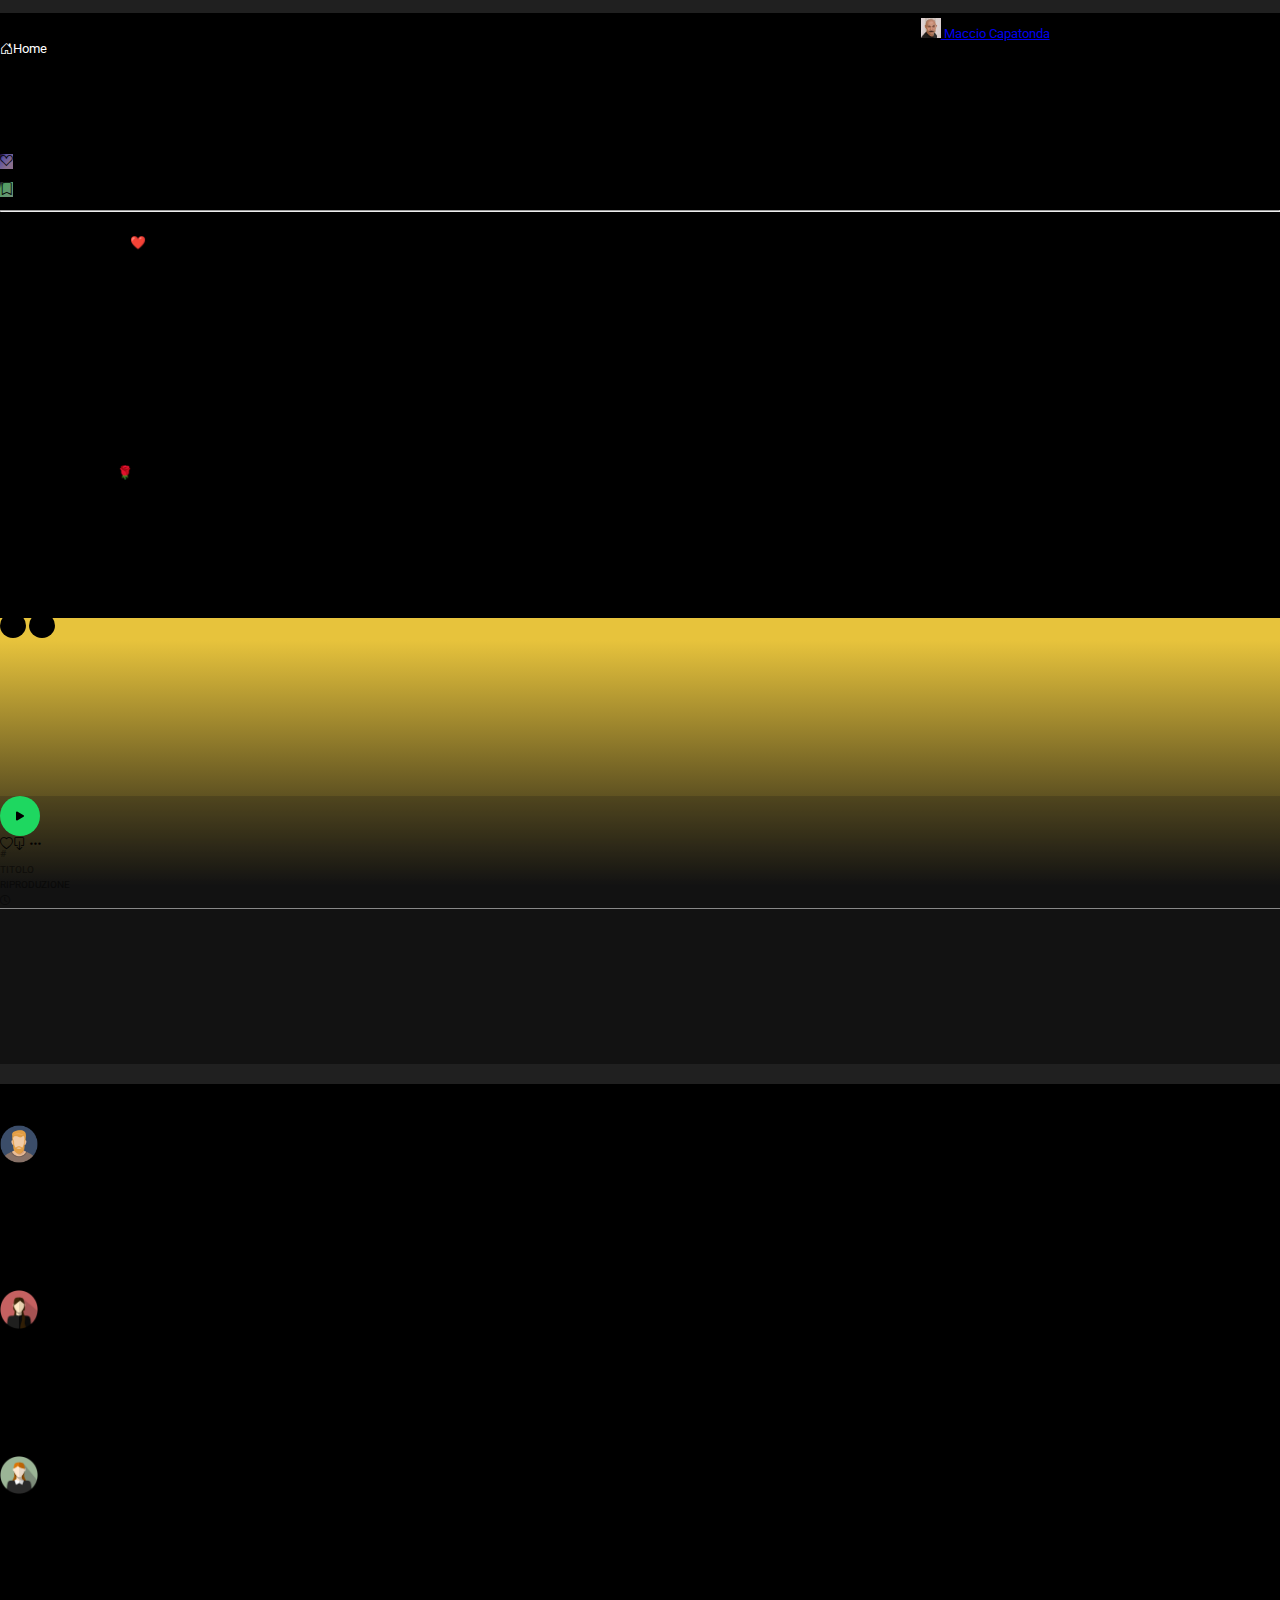
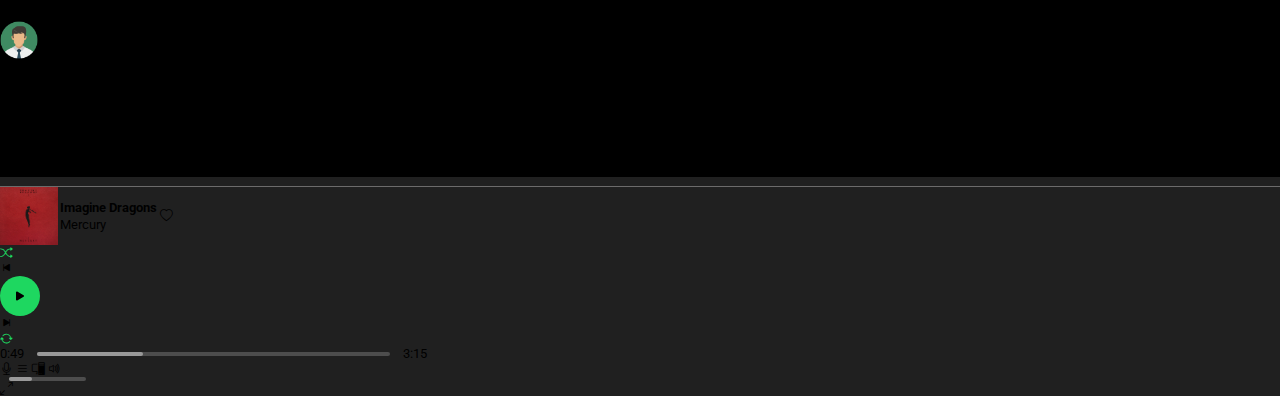
==== album.html @ 7861814c "Merge branch 'features/320-artist' into developer" ====
<!DOCTYPE html>
<html lang="en">

<head>
    <meta charset="utf-8" />
    <meta name="viewport" content="width=device-width, initial-scale=1" />
    <title>Bootstrap demo</title>
    <link href="https://cdn.jsdelivr.net/npm/bootstrap@5.3.0-alpha3/dist/css/bootstrap.min.css" rel="stylesheet"
        integrity="sha384-KK94CHFLLe+nY2dmCWGMq91rCGa5gtU4mk92HdvYe+M/SXH301p5ILy+dN9+nJOZ" crossorigin="anonymous" />
    <link rel="stylesheet" href="https://cdn.jsdelivr.net/npm/bootstrap-icons@1.8.1/font/bootstrap-icons.css">
    <link rel="stylesheet" href="./assets/css/style.css">
</head>

<body>
    <div class="container-fluid">
        <div class="row">
            <!-- sidebar -->
            <div class="col-md-3 text-light pt-2 sidebar">
                <div class="mb-5">
                    <p><i class="bi bi-three-dots"></i></p>
                    <a href="./home.html" style="text-decoration: none; color: white;">
                        <p><i class="bi bi-house-door me-2"></i>Home</p>
                    </a>
                    <p id="sparire"><i id="cerca" id="faiComparireInput" onclick=" faiComparireInputFunction()"
                            role="button" class="bi bi-search me-2"></i>Cerca</p>
                    <form class="d-flex mb-2" id="search" role="search">
                        <input class="form-control me-2" type="search" aria-label="Search">
                        <button class="btn btn-outline-success" type="submit">Cerca</button>
                    </form>
                    <p><i class="bi bi-collection me-2"></i></i>La tua libreria</p>
                </div>

                <div>
                    <p><i class="bi bi-plus-square me-2 bg-secondary p-1 rounded-1"></i>Crea playlist</p>
                    <p><i class="bi bi-suit-heart me-2 p-1 rounded-1 cuore"></i>Brani che ti piacciono</p>
                    <p> <i class="bi bi-bookmark me-2 p-1 rounded-1 ciao"></i>I tuoi episodi</p>
                </div>
                <hr>
                <div class="scroll-bar">
                    <ul class="list-playlist p-0" id="list-playlist">
                        <!-- qui gli elementi <li> verranno generati da Javascript -->
                    </ul>
                </div>
            </div>

            <!-- MAIN CENTRALE -->
            <div class="col-sm-12 col-lg-7 text-light p-0 container main-album" style="position: relative; 
            background: linear-gradient(180deg, rgba(231,195,60,1) 5%, rgba(18,18,18,1) 60%); overflow: auto;">
                <!-- Sezione Centrale -->
                <div class="pt-3 ps-3" >
                    <i class="bi bi-chevron-left chevron-icon"></i>
                    <i class="bi bi-chevron-right ms-2 chevron-icon"></i>
                </div>

                <section id="cover" class="p-3 container-fluid">
                    <div id="card-cover" class="card p-0 m-0"></div>
                </section>

                <section id="tracks_container" class="container-fluid p-4" style="width: 100%; background-color: rgb(18, 18, 18, 0.2); position: absolute; top: 40%;">
                    <div id="tracks" style="height: 100%; width: 100%;">
                        <div id="tracks_play" style="width: 100%; height: 50px;" class="d-flex align-items-center mb-4">
                            <div>
    
                                <button type="button" class="btn-circle me-3">
                                    <svg xmlns="http://www.w3.org/2000/svg" width="16" height="16" fill="currentColor"
                                        class="bi bi-play-fill" viewBox="0 0 16 16">
                                        <path
                                            d="m11.596 8.697-6.363 3.692c-.54.313-1.233-.066-1.233-.697V4.308c0-.63.692-1.01 1.233-.696l6.363 3.692a.802.802 0 0 1 0 1.393z" />
                                    </svg>
                                </button>
                            </div>
                            <!-- <i class="bi bi-play-fill me-3 fs-1"style="border-radius: 100%; background-color: #1ED760; color: black;"></i> -->
                            <i class="bi bi-heart me-3 fs-5 "></i><i class="bi bi-box-arrow-down me-3 fs-5"></i>
                            <i class="bi bi-three-dots fs-5"></i>
                        </div>
                        <div id="caratteristiche_tracks"
                            style="width: 100%; font-size: 0.8em; border-bottom: 1px solid white; opacity: 0.5;"
                            class="d-flex justify-content-between mb-3">
                            <div class="d-flex col-4">
                                <div class="me-3">#</div>
                                <div>TITOLO</div>
                            </div>

                            <div class="col-4 text-center">RIPRODUZIONE</div>
                            <div class="col-4 text-end"><i class="bi bi-clock"></i></div>
                        </div>
                        <div id="caratteristiche_singola_track"></div>
                        <div id="track" style="width: 100%; font-size: 0.8em; opacity: 0.75;"
                            class="d-flex justify-content-between align-items-center mb-3">
                        <div id="caratteristiche_singola_track">
                        </div>

                    </div>

                </section>
                <!-- dropdown utente -->
                <div class="dropdown show">
                    <a class="btn btn-secondary dropDown_Album dropdown-toggle badge badge-pill rounded-pill p-0 pe-1"
                        href="#" role="button" id="dropdownMenuLink" data-toggle="dropdown" aria-haspopup="true"
                        aria-expanded="false">
                        <img src="./assets/imgs/main/download.jpg" class="rounded-circle" width="20px">
                        Maccio Capatonda
                    </a>
                </div>
            </div>
            <!--SIDEBAR ATTIVITA` AMICI-->
      <div class="col-md-2 text-light sidebar-amici">
        <div class="mt-3 mb-5">
          <h6>Attività amici<svg xmlns="http://www.w3.org/2000/svg" width="16" height="16" fill="currentColor"
              class="bi bi-person-add ms-5" viewBox="0 0 16 16">
              <path
                d="M12.5 16a3.5 3.5 0 1 0 0-7 3.5 3.5 0 0 0 0 7Zm.5-5v1h1a.5.5 0 0 1 0 1h-1v1a.5.5 0 0 1-1 0v-1h-1a.5.5 0 0 1 0-1h1v-1a.5.5 0 0 1 1 0Zm-2-6a3 3 0 1 1-6 0 3 3 0 0 1 6 0ZM8 7a2 2 0 1 0 0-4 2 2 0 0 0 0 4Z" />
              <path
                d="M8.256 14a4.474 4.474 0 0 1-.229-1.004H3c.001-.246.154-.986.832-1.664C4.484 10.68 5.711 10 8 10c.26 0 .507.009.74.025.226-.341.496-.65.804-.918C9.077 9.038 8.564 9 8 9c-5 0-6 3-6 4s1 1 1 1h5.256Z" />
            </svg><i class="bi bi-x-lg"></i></h6>
        </div>
        <!-- prima amico -->
        <div>
          <div class="d-flex">
            <div class="me-2 container-immagineAmici">
              <img src="./assets/imgs/main/sante.png" class="rounded-circle" width="80%">
            </div>
            <div class="d-flex flex-column">
              <h6 class="name-friend"><b>Sante Calderisi</b><span class="ps-3">4 ore</span></h6>
              <p class="description-friend mb-1">In Camera • Yumi Zouma</p>
              <p class="description-friend"><i class="bi bi-music-note-beamed me-1"></i>EP III</p>
            </div>
          </div>
        </div>
        <!-- secondo amico -->
        <div>
          <div class="d-flex">
            <div class="me-2 container-immagineAmici">
              <img src="./assets/imgs/main/icon-6007530_1280.webp" class="rounded-circle" width="80%">
            </div>
            <div class="d-flex flex-column">
              <h6 class="name-friend"><b>Greta Zavagno</b><span class="ps-3">4 ore</span></h6>
              <p class="description-friend mb-1">Aimed to Kill • Jade LeMac</p>
              <p class="description-friend"><i class="bi bi-vinyl me-1"></i>Aimed to Kill</p>
            </div>
          </div>
        </div>
        <!-- terzo amico -->
        <div>
          <div class="d-flex">
            <div class="me-2 container-immagineAmici">
              <img src="./assets/imgs/main/icon-5887126_1280.webp" class="rounded-circle" width="80%">
            </div>
            <div class="d-flex flex-column">
              <h6 class="name-friend"><b>Sofia Sapienza</b><span class="ps-3">8 ore</span></h6>
              <p class="description-friend mb-1">New Kings • Sleeping Wolf</p>
              <p class="description-friend"><i class="bi bi-music-note-beamed me-1"></i>Twint Badass Mood</p>
            </div>
          </div>
        </div>
        <!-- quarto amico -->
        <div>
          <div class="d-flex">
            <div class="me-2 container-immagineAmici">
              <img src="./assets/imgs/main/3219840.png" class="rounded-circle" width="80%">
            </div>
            <div class="d-flex flex-column">
              <h6 class="name-friend"><b>Gabriel Toncelli</b><span class="ps-3">8 ore</span></h6>
              <p class="description-friend mb-1">New Kings • Sleeping Wolf</p>
              <p class="description-friend"><i class="bi bi-music-note-beamed me-1"></i>Twint Badass Mood</p>
            </div>
          </div>
        </div>
      </div>
        </div>
        <!-- PLAYER -->
        <div class="row">
            <div class="col-xl-12 p-2 text-light d-flex justify-content-around align-items-center player fixed-bottom">
                <!--container canzone in riproduzione-->
                <div class="container-songPrincipale">
                    <div class="container-song">
                        <div class="container-imgPlayer">
                            <img src="./assets/imgs/main/image-11.jpg" alt="" />
                        </div>
                        <div class="song-descriptionPlayer ps-2">
                            <p class="titlePlayer"><b>Imagine Dragons</b></p>
                            <div id="container-scroll-text">
                                <div id="text-animation_album">
                                  <p id="artistPlayer_album">Mercury</p>
                                </div>
                              </div>
                        </div>
                        <div>
                            <i class="bi bi-heart ps-2"></i>
                        </div>
                    </div>
                </div>
                <!--container player-->
                <div class=" container-player sdd-flex flex-column align-items-center">
                    <div class="d-flex justify-content-center align-items-center fs-6">
                        <i class="colorIconPlayer bi bi-shuffle pe-5"></i>
                        <div class="d-flex align-items-center">
                            <i class="bi bi-skip-start-fill pe-1"></i>
                            <button type="button" class="btn-circle" id="button_play_album" >
                                <svg xmlns="http://www.w3.org/2000/svg" id="container_play" width="16" height="16" fill="currentColor" class="bi bi-play-fill" viewBox="0 0 16 16">
                                    <path id="simbolo_play" d="m11.596 8.697-6.363 3.692c-.54.313-1.233-.066-1.233-.697V4.308c0-.63.692-1.01 1.233-.696l6.363 3.692a.802.802 0 0 1 0 1.393z"></path>
                                </svg>
                            </button>
                            <!-- <i class="icon-play bi bi-caret-right-fill"></i> VECCHIO PLAY -->
                            <div id="audio" class="d-none"></div>
                            <i class="bi bi-skip-end-fill ps-1"></i>
                        </div>
                        <i class="colorIconPlayer bi bi-arrow-repeat ps-5"></i>
                    </div>
                    <div class="progress-container pt-2">
                        <span>0:49</span>
                        <div class="progress-bar">
                            <div class="progress"></div>
                        </div>
                        <span>3:15</span>
                    </div>
                </div>
                <!--container icone varie-->
                <div class="d-flex align-items-center container_icone_player justify-content-end">
                    <i class="bi bi-mic pe-1"></i>
                    <i class="bi bi-list pe-1"></i>
                    <i class="bi bi-pc-display pe-1"></i>
                    <i class="bi bi-volume-up"></i>
                    <!--volume bar-->
                    <div>
                        <div class="volume-bar">
                            <i class="fas fa-volume-down"></i>
                            <div class="progress-bar">
                                <div class="progress"></div>
                            </div>
                        </div>
                    </div>
                    <i class="bi bi-arrows-angle-expand ps-1"></i>
                </div>
            </div>
        </div>
    </div>

    

    <script src="https://cdn.jsdelivr.net/npm/bootstrap@5.3.0-alpha3/dist/js/bootstrap.bundle.min.js"
        integrity="sha384-ENjdO4Dr2bkBIFxQpeoTz1HIcje39Wm4jDKdf19U8gI4ddQ3GYNS7NTKfAdVQSZe"
        crossorigin="anonymous"></script>
    <script src="./assets/JS/album.js"></script>

</body>

</html>
---- assets/css/style.css ----
@import url('https://fonts.googleapis.com/css2?family=Roboto&display=swap');

body {
    margin: 0;
    padding: 0;
    box-sizing: border-box;
    font-family: 'Roboto', sans-serif;
    font-size: 0.8em;
    line-height: 1.2em;
    background-color: #202020;
}

/* ____SIDEBAR SINISTRA____ */
.cuore {
    background: rgb(19, 0, 36);
    background: linear-gradient(133deg, rgba(19, 0, 36, 1) 0%, rgba(89, 81, 160, 1) 24%, rgba(137, 111, 142, 1) 72%);
}

.ciao {
    background: rgb(19, 0, 36);
    background: linear-gradient(133deg, rgba(19, 0, 36, 1) 0%, rgba(81, 160, 99, 1) 24%, rgba(111, 142, 119, 1) 100%);
}

.sidebar {
    background-color: #000000;
}

.scroll-bar {
    width: 100%;
    height: 400px;
    overflow: auto;
}

.list-playlist {
    list-style-type: none;
}

.list-playlist li {
    padding: 0.3em;
}

.list-playlist li:hover{
    background-color: #343232;
    cursor: pointer;
}

/* sidebar attività amici */
.sidebar-amici {
    background-color: #000000;
}

.name-friend {
    font-size: 1em;
}

.description-friend {
    font-size: 0.7em;
}

.container-immagineAmici img {
    width: 3em;
}

/* ____MAIN CENTRALE____ */

.chevron-icon {
    background-color: #000000;
    border-radius: 50%;
    padding: 0.4em 0.5em 0.4em 0.5em;
}

/* altro di ciò che ti piace */
.dropdown-toggle {
    background-color: black;
    border: none;
    position: fixed;
    top: 2%;
    right: 18%;
}

.dropdown-toggle:hover{
    background-color: rgba(111, 142, 119, 0.3);
}
.sezione-centrale h2 {
    font-size: 15px;
    font-weight: bold;
}

.sezione-centrale #homeAltroCheTiPiace {

    margin-top: 20%;
}

#homeAltroCheTiPiace {
    overflow: auto;
}

#homeAltroCheTiPiace .card-title {
    font-size: 0.8em;
    color: white;
}

#homeAltroCheTiPiaceCard a {
    text-decoration: none;
}

#homeAltroCheTiPiace .card {
    background-color: #343232;
}

.cardsAltroCheTiPiace a {

    text-decoration: none;
}

.inputCompare {
    display: block;
}


/*____ANNUNCI____*/
.container-annunci {
    display: flex;
    justify-content: flex-start;
    flex-wrap: nowrap;
    align-items: center;
    background-color: black;
    color: white;
    padding: 20px;
}

.image-annunci img {
    width: 180px;
}

.image-annunci {
    margin-right: 10px;
    max-width: fit-content;
    margin-right: 0;
}


.custom-button {
    border-radius: 20px;
    padding-left: 35px;
    padding-right: 35px;
    background-color: #1ed760;
    transition: all 0.7s ease-in-out;
    color: black;
}

.btn-play:hover {
    transform: scale(1.1);
    background-color: #1ed760;
    color: black;
}

.btn-salva {
    color: #1ed760;
    background-color: black;
    margin-left: 20px;
}

.btn-salva:hover {
    background-color: #1ed760;
    color: black;
    transform: scale(1.1);

}

.btn-nascondi {
    transition: all 0.7s ease-in-out;
}

.btn-nascondi:hover {
    transform: scale(1.1);
}

.album-nascondi {
    display: flex;
    justify-content: space-between;
    align-items: center;
}

.album-nascondi p {
    margin: 0;
}

.nascondi-annunci {
    background-color: #222222;
    color: #606060;
    padding: 3px 7px;
    border-radius: 20px;
    border: 1px solid black;
    font-size: 12px;
}

/*___SEZIONE BUONASERA____*/
.titolo-playlist {
    padding-left: 12px;
    font-weight: bold;
}

.card {
    background-color: rgba(255, 250, 250, 0.133);
    position: relative;
    border: none;
    color: white;
    margin-right: 20px;
    flex: 1 33.333%;
}


/* ____PLAYER____*/

/* canzone in riproduzione */

.container-song {
    display: flex;
    align-items: center;
    
}
.container_icone_player{
    width: 33.333%;
}
.container-imgPlayer {
    --size: 4.5em;
    flex-shrink: 0;
    width: var(--size);
    height: var(--size);
}

.container-imgPlayer img {
    width: 100%;
    height: 100%;
    object-fit: cover;
}

.song-descriptionPlayer p {
    margin: 0.2em;
}

/* comandi player */
.player {
    background-color: #202020;
    border-top: 1px solid #6c6b6b;
}

.container-player, .container-songPrincipale {
    width: 33.333%;
}

.progress-container {
    width: 100%;
    display: flex;
    align-items: center;
    justify-content: center;
    gap: 1em;
}

.progress-bar {
    height: 4px;
    border-radius: 10px;
    width: 100%;
    background-color: #ccc4;
}

.progress {
    position: relative;
    height: 100%;
    width: 30%;
    border-radius: 10px;
    background-color: #999;
}

.progress-bar:hover .progress {
    background-color: #1ed760;
}

.progress-bar:hover .progress::after {
    content: "";
    position: absolute;
    --size: 1em;
    width: 4.5em;
    height: 4.5em;
    right: 0;
    border-radius: 50%;
    background-color: #ddd;
    transform: translate(50%, calc(2px - 50%));
}

.icon-play {
    color: #222222;
    background-color: white;
    border-radius: 50%;
    padding: 0.3em 0.4em 0.3em 0.4em;
}

.colorIconPlayer {
    color: #1ed760;
}

/*Scroll infinito Traccia*/

.container-scroll-text{
    background-color: transparent;
    max-width: 100px;
    
}
.text-animation{
    overflow: hidden;
    white-space: nowrap;
    display: inline-block;
    
}

.artistPlayer{
    display: inline-block;

    animation: scroll_animation 5s linear infinite;
}

@keyframes scroll_animation{
    0%{
        transform: translate3d(0,0,0);
    }
    100%{
        transform: translate3d(-50%,0,0);
    }
}
/* barra volume */
.volume-bar {
    display: flex;
    align-items: center;
    gap: .7em;
}

.volume-bar .progress-bar {
    width: 6em;
}

.volume-bar .progress-bar:hover .progress::after {
    --size: .8em;
}



/*------------------------ALBUM PAGE-----------------------*/

#cover {
    height: 430px;
    
    margin: 0 auto;
}

#p_Album {
    font-size: 8px;
}

#title_Album {
    font-size: 3em;
    font-weight: 900;
    margin-bottom: 0.5em;
}

#dettagli_Album {
    font-size: 10px;

}

#cover_Album {
    background-color: white;
    width: 150px;
    height: 150px;
    box-shadow: 1px 0px 33px #5A4E20;
    background-size: contain;
}

.chevron-icon:hover {
    cursor: pointer;
    background-color: rgba(111, 142, 119, 0.2);
}





/*-----------------------PAGINA ARTISTA------------------------------*/
.container-artista {
    height: 25rem;
    display: flex;
    flex-direction: column;
    justify-content: space-between;
    margin-bottom: 10px;
}

.col-12 {
    display: flex;
    align-items: center;
}

.col-12 div {
    margin-right: 10px;
}

.btn-circle {
    display: flex;
    justify-content: center;
    align-items: center;
    width: 40px;
    height: 40px;
    border-radius: 50%;
    background-color: #1ed760;
    color: black;
    font-size: 50px;
    border: none;
    cursor: pointer;
    transition: all 0.7s ease-in-out;
}

.btn-circle:hover {
    transform: scale(1.1);
}

.btn-follow {
    font-size: 13px;
    background-color: transparent;
    border-radius: 5px;
    border: 1px solid white;
    padding: 3px 7px;
    color: white;
    transition: all 0.7s ease-in-out;

}

.btn-follow:hover {
    cursor: pointer;
    background-color: #1ed760;
    border: #1ed760;
    color: #000000;
    transform: scale(1.1);
}

.play-follow div {
    margin-right: 15px;
}



/* MEDIA MOBILE */

@media screen and (max-width: 481px) {

    .dropdown {
        display: none;
    }

    .chevron-icon {
        display: none;
    }

    .sidebar {
        display: none;
    }

    .sidebar-amici {
        display: none;
    }

    .card-song {
        display: none;
    }

    .sezione-saluto {
        display: flex;
        justify-content: space-between;
        margin-top: 20px;
    }

    .sezione-saluto h5 {
        font-size: 23px;
    
    }

    .sezione-saluto i {
        font-size: 23px;
    }

    .card {
        display: none;
    }

    
    .card-mobile {
       display: flex;
       width: 50%;
       background-color: rgba(255, 250, 250, 0.1);
       border: none;
       color: white;
       margin-right: 20px;
      
    }

    .container-sidebar-mobile {
        display: flex;
        justify-content: space-around;


    }

    .container-sidebar-mobile i {
        font-size: 30px;

    }


    .container-annunci {
        border-radius: 20px;
    }

    .button-play {
        display: flex;
    }

    .player-container {
        display: none;
    }

    .player-desktop{
        display: none;
    }

    .containerPlayer-mobile{
        display: none;
        
    }
    .altroCheTiPiace{
        display: none;
    }
    .bi-suit-heart-fill{
        font-size: 25px;
        color: #1ed760;
    }
    .bi-three-dots-vertical{
        font-size: 25px;
        color: #606060;
    }
    .brani{
        font-size: 15px;
        margin-top: 5px;
    }
    .bi-play-circle-fill{
        font-size: 25px;
    }
    .icone-playlist{
        padding-top: 20px;
    }
    .brani-icona{
     margin-left:30px;
   
    }
    .brani-icona p{
        color: #606060;
    }
    .brani-icona i{
        margin-left:20px
       }
       .text{
        margin-left: 10px;
       }
       .text p{
        font-size: 15px;
       }
}




/* MEDIA DESKTOP */

@media screen and (min-width: 481px) {
    .sezione-saluto i {
        display: none;
    }
    .sidebar-mobile {
        display: none;
    }
    .card-song-mobile {
        display: none;
    }
    .card-mobile {
        display: none;
    }
    .musica-podcast{
        display: none;
    }
    .player-mobile{
        display: none;
    }
    .containerPlayer-mobile{
        display: none;
    }
    .containerPlayer-mobile p{
        display: none;
    }
    .containerPlayer-mobile i{
        display: none;
    }
    .containerPlayer-mobile div{
        display: none;
    }
}



/*ALBUM MOBILE*/

@media screen and (max-width: 1200px){
    .sidebar-amici{
        display: none;
    }
    .main-album{
        width: 75%;
    }
    .dropdown-toggle {
        background-color: black;
        border: none;
        position: fixed;
        top: 2%;
        right: 2%;
    }
}

@media screen and (max-width: 768px){
    .sidebar{
        display: none;
    }
    .main-album{
        width: 100%;
    }
}
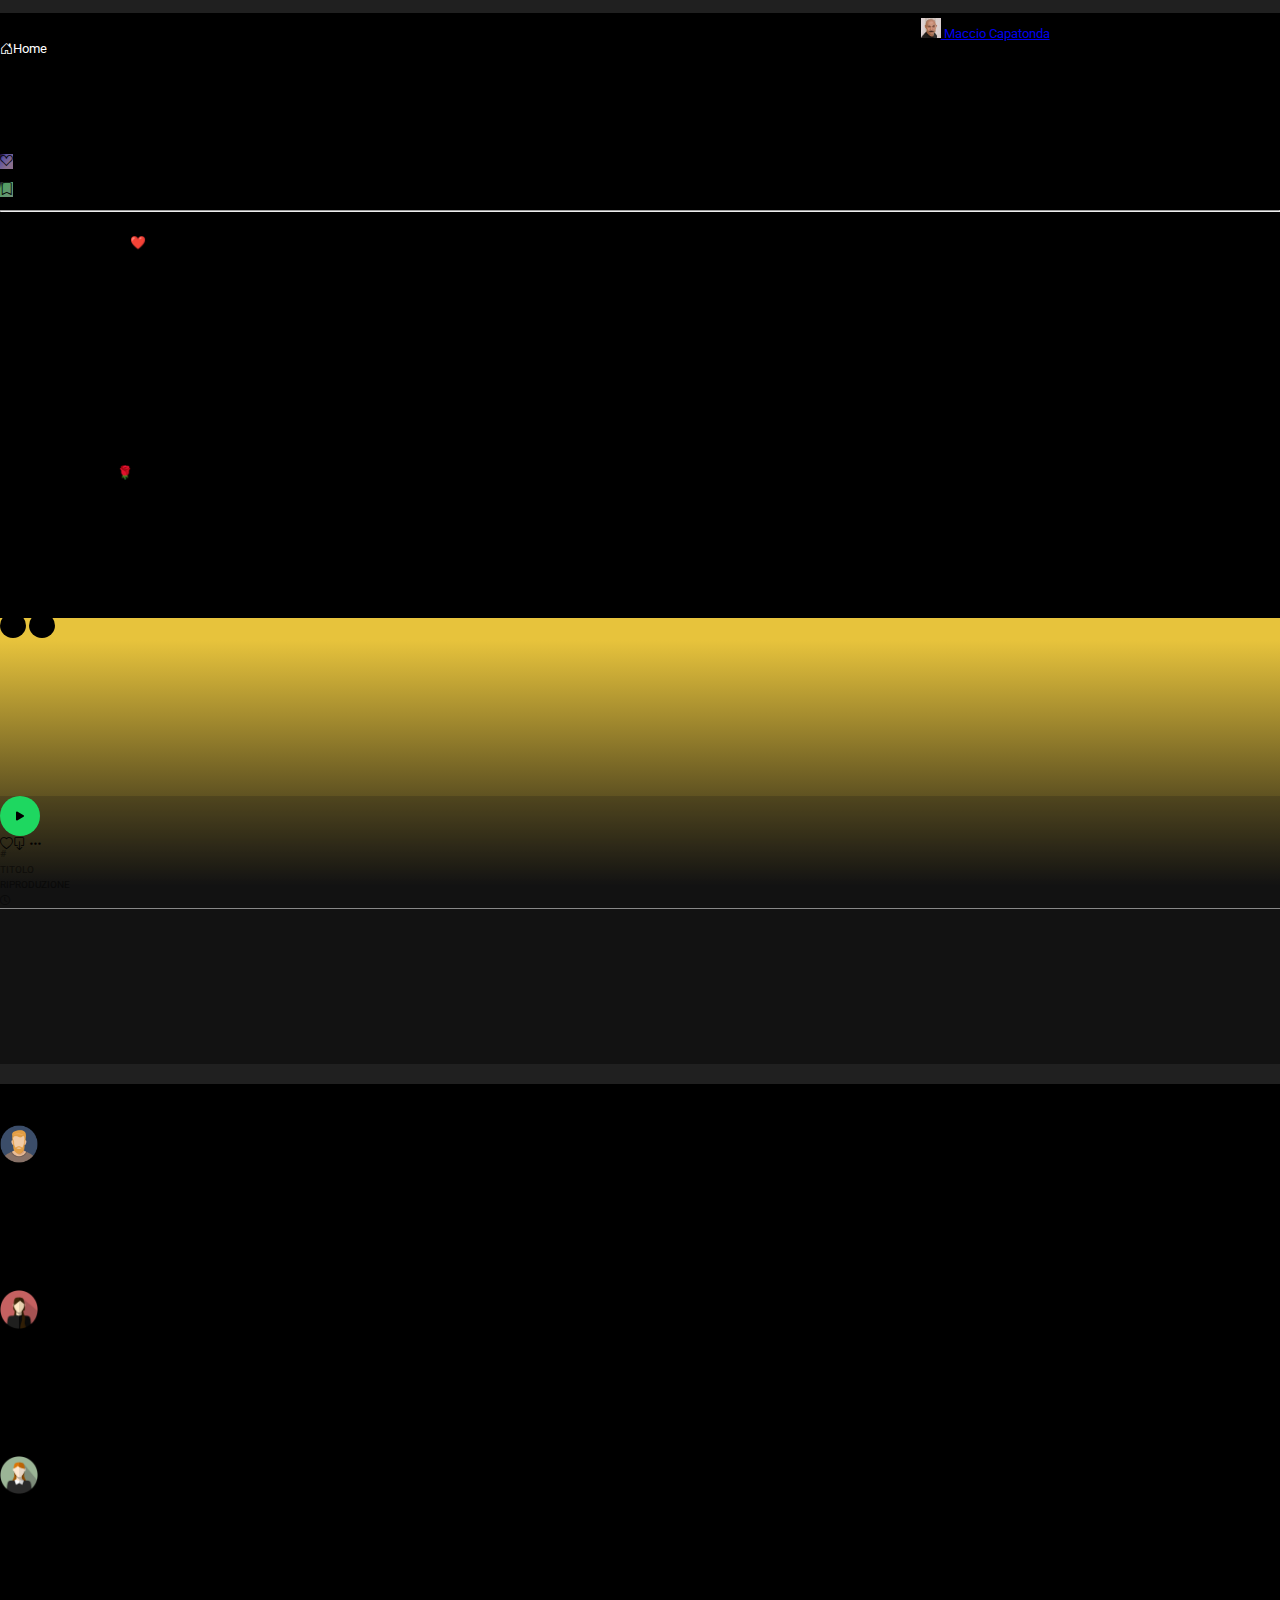
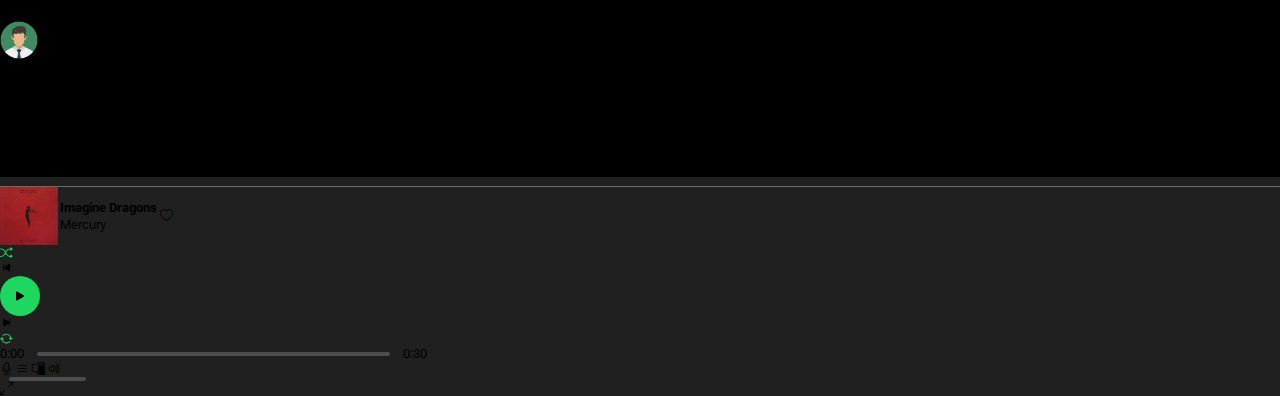
==== commit 147dfd79: "aggiustamentoAlbumPagePlayer_UltimaVersioneGiovedi" ====
--- a/album.html
+++ b/album.html
@@ -15,7 +15,7 @@
     <div class="container-fluid">
         <div class="row">
             <!-- sidebar -->
-            <div class="col-md-3 text-light pt-2 sidebar">
+            <div class="col-xl-3 text-light pt-2 sidebar">
                 <div class="mb-5">
                     <p><i class="bi bi-three-dots"></i></p>
                     <a href="./home.html" style="text-decoration: none; color: white;">
@@ -44,23 +44,26 @@
             </div>
 
             <!-- MAIN CENTRALE -->
-            <div class="col-sm-12 col-lg-7 text-light p-0 container main-album" style="position: relative; 
+            <div class="col-xl-7 text-light p-0 container" style="position: relative; 
             background: linear-gradient(180deg, rgba(231,195,60,1) 5%, rgba(18,18,18,1) 60%); overflow: auto;">
                 <!-- Sezione Centrale -->
                 <div class="pt-3 ps-3" >
                     <i class="bi bi-chevron-left chevron-icon"></i>
                     <i class="bi bi-chevron-right ms-2 chevron-icon"></i>
-                </div>
-
-                <section id="cover" class="p-3 container-fluid">
-                    <div id="card-cover" class="card p-0 m-0"></div>
+
+                </div>
+                <section id="cover" class="p-3">
+                    
+                    <div id="card-cover" class="card p-0 m-0">
+
+                    </div>
                 </section>
-
-                <section id="tracks_container" class="container-fluid p-4" style="width: 100%; background-color: rgb(18, 18, 18, 0.2); position: absolute; top: 40%;">
+                <section id="tracks_container" class="container p-4"
+                    style=" width: 100%; background-color: rgb(18, 18, 18, 0.2);position: absolute; top: 40%;">
                     <div id="tracks" style="height: 100%; width: 100%;">
                         <div id="tracks_play" style="width: 100%; height: 50px;" class="d-flex align-items-center mb-4">
                             <div>
-    
+                                
                                 <button type="button" class="btn-circle me-3">
                                     <svg xmlns="http://www.w3.org/2000/svg" width="16" height="16" fill="currentColor"
                                         class="bi bi-play-fill" viewBox="0 0 16 16">
@@ -87,7 +90,11 @@
                         <div id="caratteristiche_singola_track"></div>
                         <div id="track" style="width: 100%; font-size: 0.8em; opacity: 0.75;"
                             class="d-flex justify-content-between align-items-center mb-3">
+                           
+                              
                         <div id="caratteristiche_singola_track">
+                            
+
                         </div>
 
                     </div>
@@ -104,7 +111,7 @@
                 </div>
             </div>
             <!--SIDEBAR ATTIVITA` AMICI-->
-      <div class="col-md-2 text-light sidebar-amici">
+      <div class="col-xl-2 text-light sidebar-amici">
         <div class="mt-3 mb-5">
           <h6>Attività amici<svg xmlns="http://www.w3.org/2000/svg" width="16" height="16" fill="currentColor"
               class="bi bi-person-add ms-5" viewBox="0 0 16 16">
@@ -208,11 +215,11 @@
                         <i class="colorIconPlayer bi bi-arrow-repeat ps-5"></i>
                     </div>
                     <div class="progress-container pt-2">
-                        <span>0:49</span>
+                        <span id="start_traccia">0:00</span>
                         <div class="progress-bar">
-                            <div class="progress"></div>
-                        </div>
-                        <span>3:15</span>
+                            <div class="progress" id="progress_audio"></div>
+                        </div>
+                        <span id="end_traccia">0:30</span>
                     </div>
                 </div>
                 <!--container icone varie-->
--- a/assets/css/style.css
+++ b/assets/css/style.css
@@ -268,7 +268,7 @@
 .progress {
     position: relative;
     height: 100%;
-    width: 30%;
+    width: 0%;
     border-radius: 10px;
     background-color: #999;
 }
@@ -446,7 +446,6 @@
 }
 
 
-
 /* MEDIA MOBILE */
 
 @media screen and (max-width: 481px) {
@@ -582,12 +581,15 @@
     .sezione-saluto i {
         display: none;
     }
+
     .sidebar-mobile {
         display: none;
     }
+
     .card-song-mobile {
         display: none;
     }
+
     .card-mobile {
         display: none;
     }
@@ -610,34 +612,3 @@
         display: none;
     }
 }
-
-
-
-/*ALBUM MOBILE*/
-
-@media screen and (max-width: 1200px){
-    .sidebar-amici{
-        display: none;
-    }
-    .main-album{
-        width: 75%;
-    }
-    .dropdown-toggle {
-        background-color: black;
-        border: none;
-        position: fixed;
-        top: 2%;
-        right: 2%;
-    }
-}
-
-@media screen and (max-width: 768px){
-    .sidebar{
-        display: none;
-    }
-    .main-album{
-        width: 100%;
-    }
-}
-
-
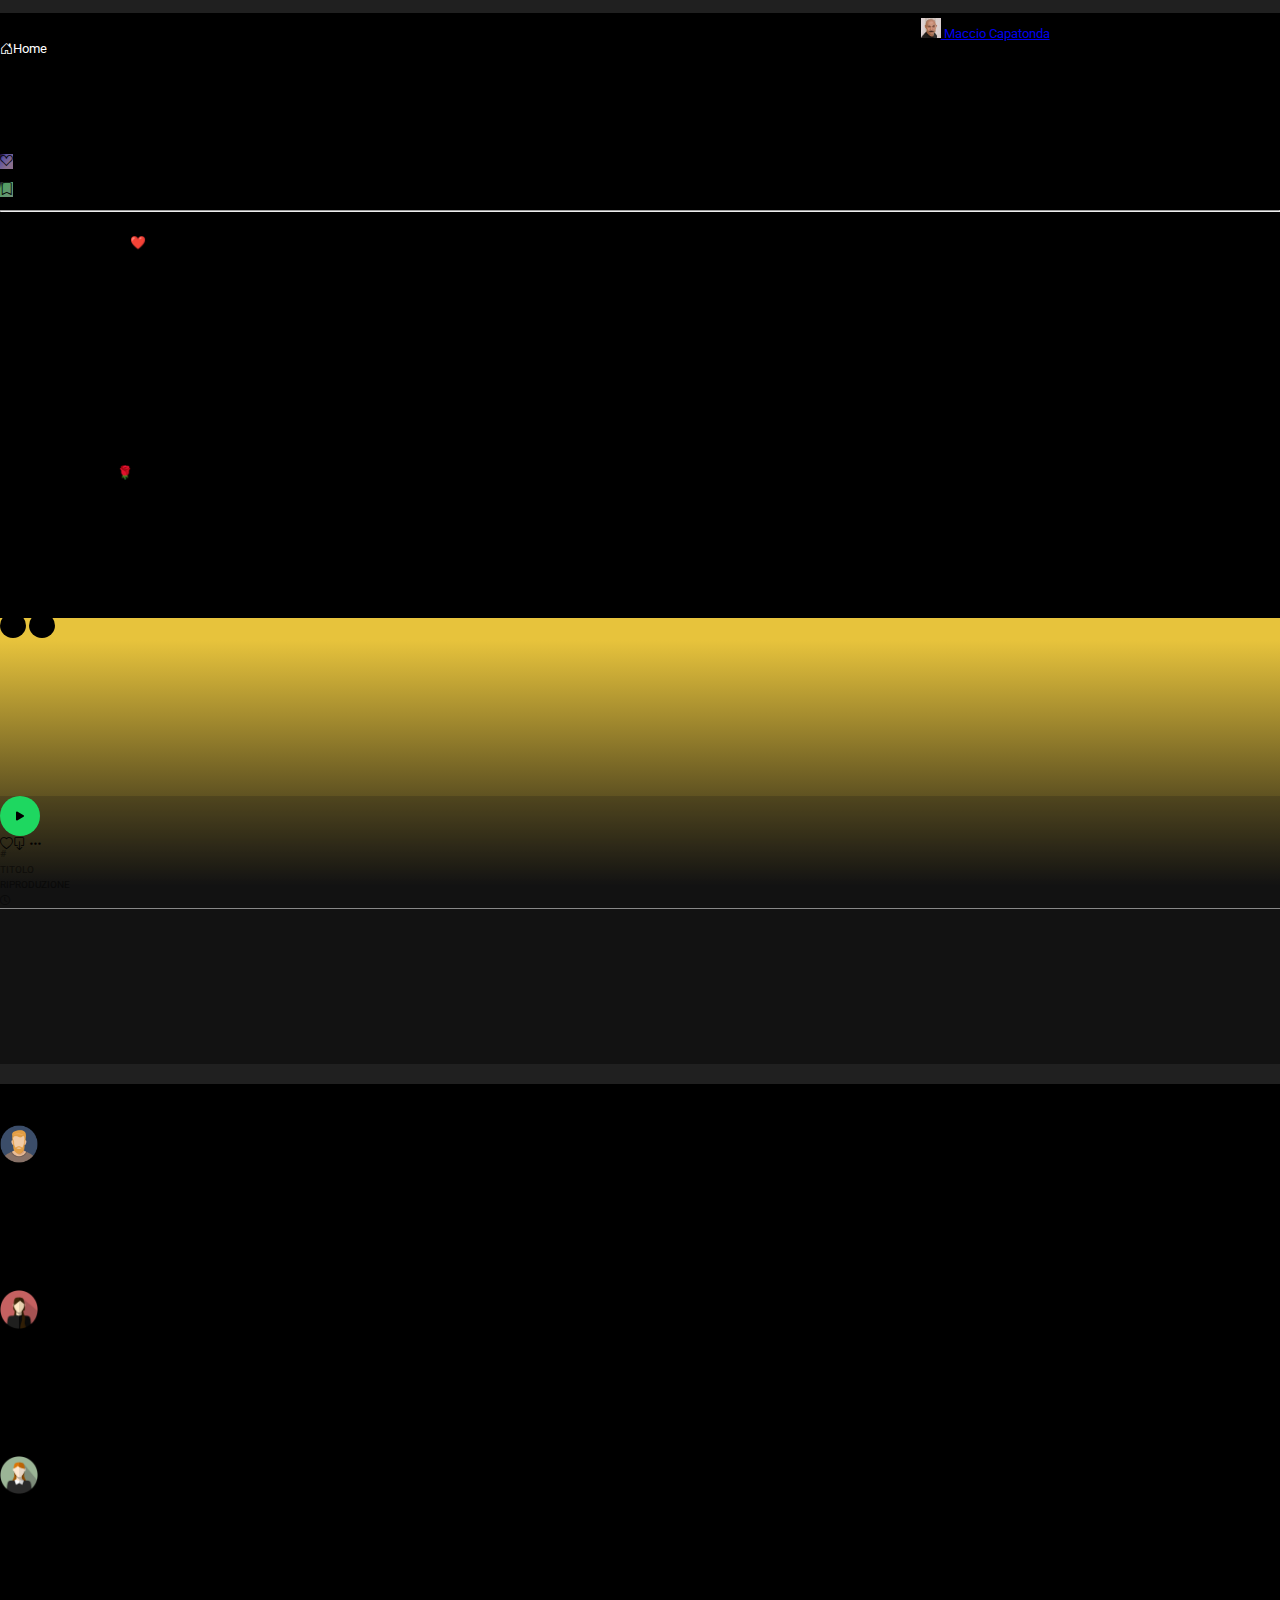
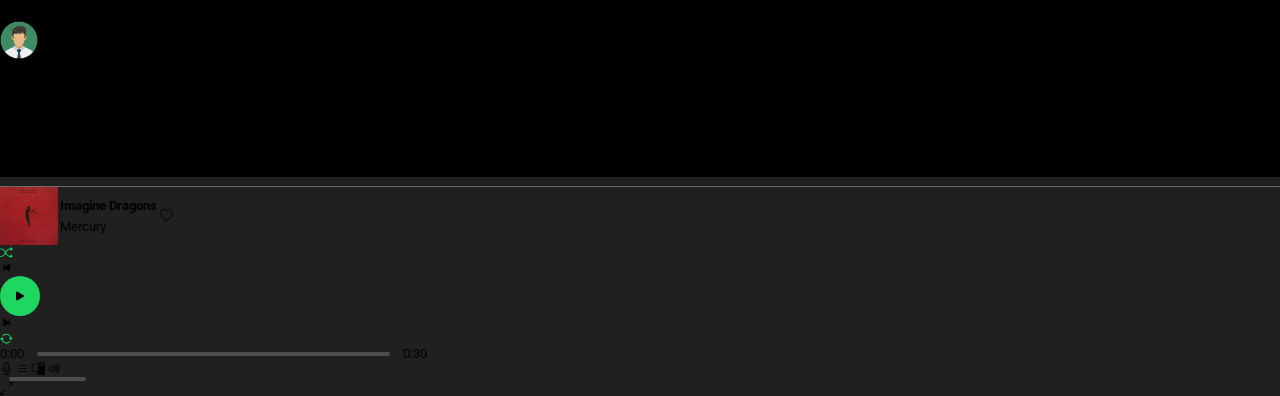
==== commit 0ad2f19b: "Player_finito" ====
--- a/album.html
+++ b/album.html
@@ -15,7 +15,7 @@
     <div class="container-fluid">
         <div class="row">
             <!-- sidebar -->
-            <div class="col-xl-3 text-light pt-2 sidebar">
+            <div class="col-md-3 text-light pt-2 sidebar">
                 <div class="mb-5">
                     <p><i class="bi bi-three-dots"></i></p>
                     <a href="./home.html" style="text-decoration: none; color: white;">
@@ -44,26 +44,23 @@
             </div>
 
             <!-- MAIN CENTRALE -->
-            <div class="col-xl-7 text-light p-0 container" style="position: relative; 
+            <div class="col-sm-12 col-lg-7 text-light p-0 container main-album" style="position: relative; 
             background: linear-gradient(180deg, rgba(231,195,60,1) 5%, rgba(18,18,18,1) 60%); overflow: auto;">
                 <!-- Sezione Centrale -->
                 <div class="pt-3 ps-3" >
                     <i class="bi bi-chevron-left chevron-icon"></i>
                     <i class="bi bi-chevron-right ms-2 chevron-icon"></i>
-
-                </div>
-                <section id="cover" class="p-3">
-                    
-                    <div id="card-cover" class="card p-0 m-0">
-
-                    </div>
+                </div>
+
+                <section id="cover" class="p-3 container-fluid">
+                    <div id="card-cover" class="card p-0 m-0"></div>
                 </section>
-                <section id="tracks_container" class="container p-4"
-                    style=" width: 100%; background-color: rgb(18, 18, 18, 0.2);position: absolute; top: 40%;">
+
+                <section id="tracks_container" class="container-fluid p-4" style="width: 100%; background-color: rgb(18, 18, 18, 0.2); position: absolute; top: 40%;">
                     <div id="tracks" style="height: 100%; width: 100%;">
                         <div id="tracks_play" style="width: 100%; height: 50px;" class="d-flex align-items-center mb-4">
                             <div>
-                                
+    
                                 <button type="button" class="btn-circle me-3">
                                     <svg xmlns="http://www.w3.org/2000/svg" width="16" height="16" fill="currentColor"
                                         class="bi bi-play-fill" viewBox="0 0 16 16">
@@ -90,11 +87,7 @@
                         <div id="caratteristiche_singola_track"></div>
                         <div id="track" style="width: 100%; font-size: 0.8em; opacity: 0.75;"
                             class="d-flex justify-content-between align-items-center mb-3">
-                           
-                              
                         <div id="caratteristiche_singola_track">
-                            
-
                         </div>
 
                     </div>
@@ -111,7 +104,7 @@
                 </div>
             </div>
             <!--SIDEBAR ATTIVITA` AMICI-->
-      <div class="col-xl-2 text-light sidebar-amici">
+      <div class="col-md-2 text-light sidebar-amici">
         <div class="mt-3 mb-5">
           <h6>Attività amici<svg xmlns="http://www.w3.org/2000/svg" width="16" height="16" fill="currentColor"
               class="bi bi-person-add ms-5" viewBox="0 0 16 16">
@@ -188,8 +181,9 @@
                             <p class="titlePlayer"><b>Imagine Dragons</b></p>
                             <div id="container-scroll-text">
                                 <div id="text-animation_album">
-                                  <p id="artistPlayer_album">Mercury</p>
-                                </div>
+                                    <p id="artistPlayer_album" style="display: inline-block;" class="me-3">Mercury</p>
+                                    <p id="artistPlayer_album_coda" style="display: inline-block; opacity: 0;">Ciao</p>
+                                  </div>
                               </div>
                         </div>
                         <div>
--- a/assets/css/style.css
+++ b/assets/css/style.css
@@ -81,6 +81,7 @@
 .dropdown-toggle:hover{
     background-color: rgba(111, 142, 119, 0.3);
 }
+
 .sezione-centrale h2 {
     font-size: 15px;
     font-weight: bold;
@@ -91,7 +92,7 @@
     margin-top: 20%;
 }
 
-#homeAltroCheTiPiace {
+#homeAltroCheTiPiace{
     overflow: auto;
 }
 
@@ -210,7 +211,10 @@
     flex: 1 33.333%;
 }
 
-
+/*____ARTIST PAGE COVER___*/
+#titleArtist{
+    font-size: 77px;
+}
 /* ____PLAYER____*/
 
 /* canzone in riproduzione */
@@ -324,8 +328,9 @@
     0%{
         transform: translate3d(0,0,0);
     }
+    
     100%{
-        transform: translate3d(-50%,0,0);
+        transform: translate3d(-100%,0,0);
     }
 }
 /* barra volume */
@@ -358,7 +363,7 @@
 }
 
 #title_Album {
-    font-size: 3em;
+    font-size: 77px;
     font-weight: 900;
     margin-bottom: 0.5em;
 }
@@ -446,6 +451,7 @@
 }
 
 
+
 /* MEDIA MOBILE */
 
 @media screen and (max-width: 481px) {
@@ -581,15 +587,12 @@
     .sezione-saluto i {
         display: none;
     }
-
     .sidebar-mobile {
         display: none;
     }
-
     .card-song-mobile {
         display: none;
     }
-
     .card-mobile {
         display: none;
     }
@@ -612,3 +615,35 @@
         display: none;
     }
 }
+
+
+
+/*ALBUM MOBILE*/
+
+@media screen and (max-width: 1200px){
+    .sidebar-amici{
+        display: none;
+    }
+    .main-album{
+        width: 75%;
+    }
+    .dropdown-toggle {
+        background-color: black;
+        border: none;
+        position: fixed;
+        top: 2%;
+        right: 2%;
+        z-index: 10;
+    }
+}
+
+@media screen and (max-width: 768px){
+    .sidebar{
+        display: none;
+    }
+    .main-album{
+        width: 100%;
+    }
+}
+
+
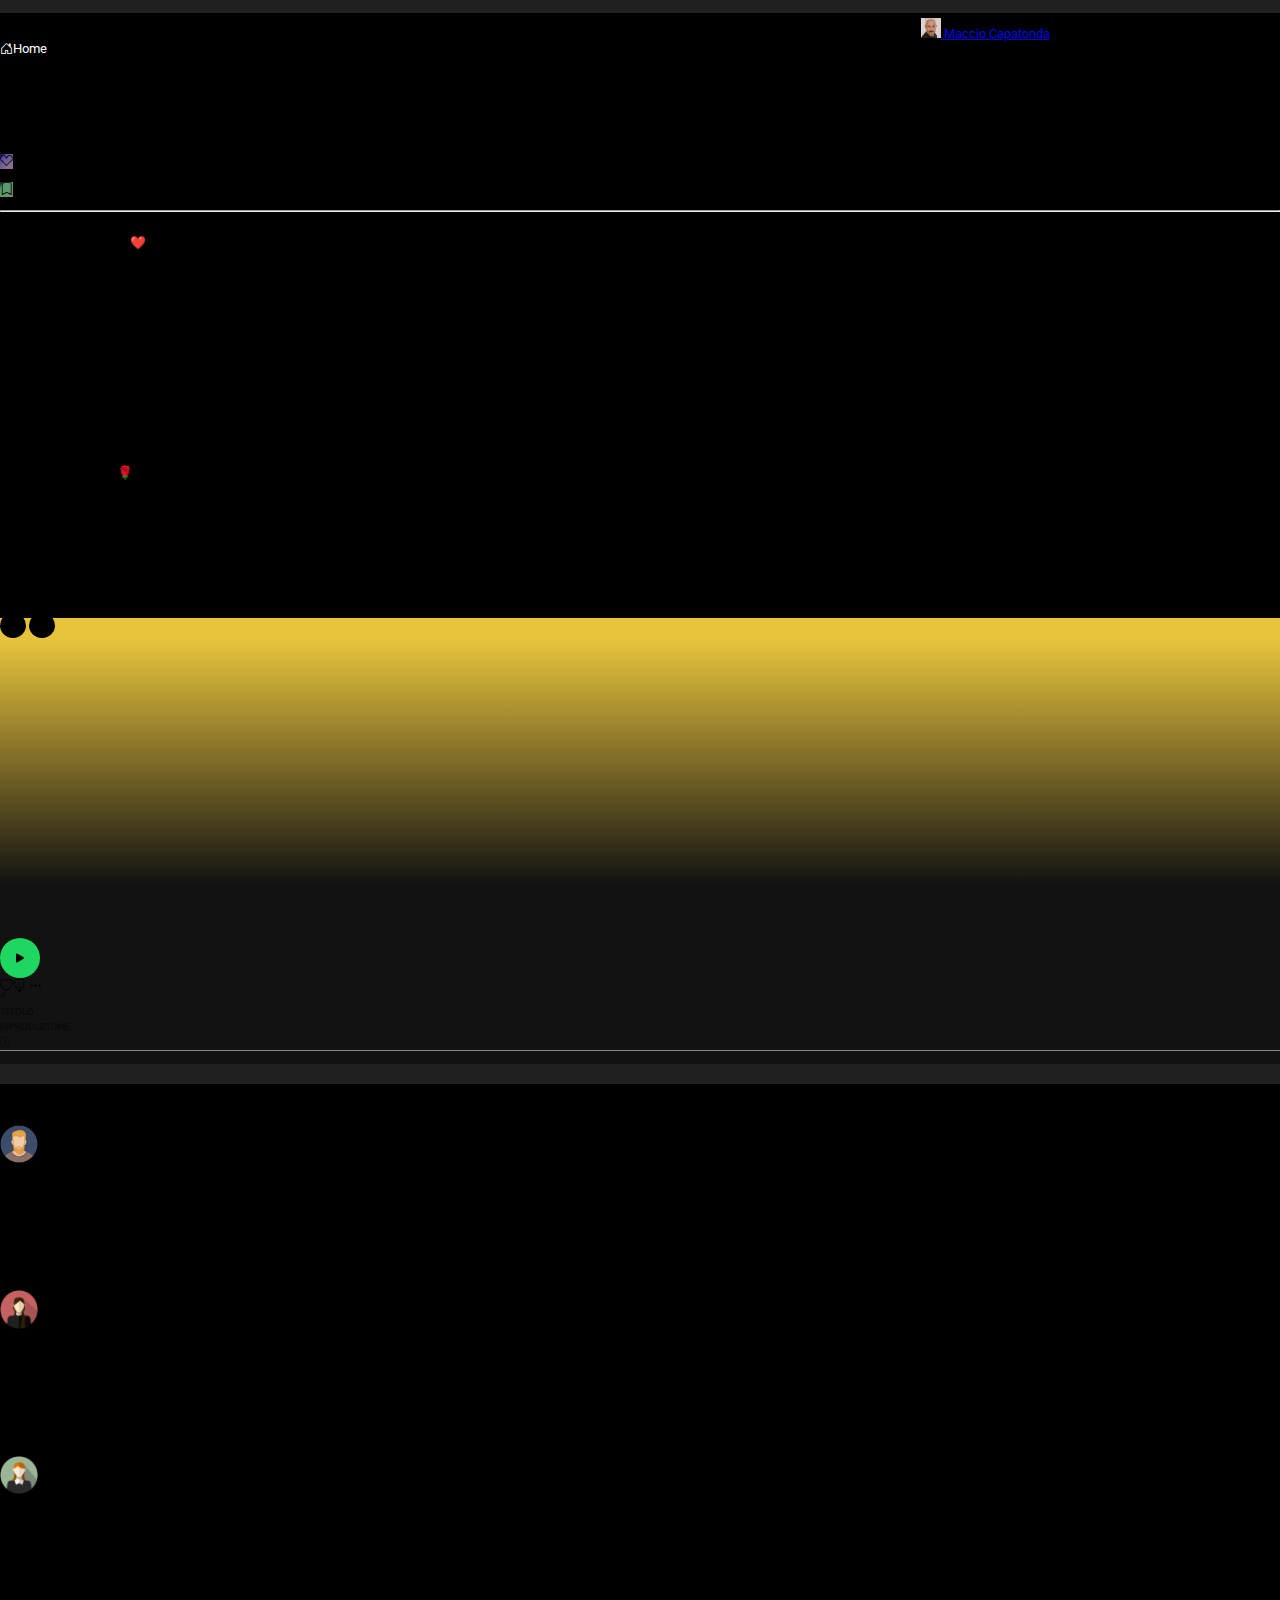
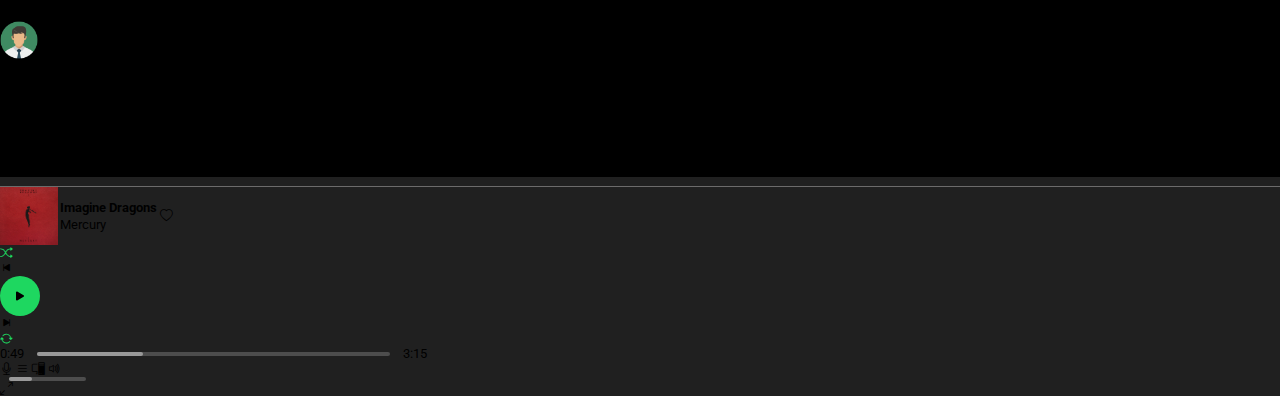
==== commit 05fb48f5: "modifiche p search e responsive album" ====
--- a/album.html
+++ b/album.html
@@ -44,7 +44,7 @@
             </div>
 
             <!-- MAIN CENTRALE -->
-            <div class="col-sm-12 col-lg-7 text-light p-0 container main-album" style="position: relative; 
+            <div class="col-sm-12 col-lg-7 text-light p-0 container-fluid main-album" style="position: relative; 
             background: linear-gradient(180deg, rgba(231,195,60,1) 5%, rgba(18,18,18,1) 60%); overflow: auto;">
                 <!-- Sezione Centrale -->
                 <div class="pt-3 ps-3" >
@@ -56,39 +56,40 @@
                     <div id="card-cover" class="card p-0 m-0"></div>
                 </section>
 
-                <section id="tracks_container" class="container-fluid p-4" style="width: 100%; background-color: rgb(18, 18, 18, 0.2); position: absolute; top: 40%;">
-                    <div id="tracks" style="height: 100%; width: 100%;">
+                <section id="tracks_container" class="container-fluid p-4">
+                    <div id="tracks" style="width: 100%;">
+                        
                         <div id="tracks_play" style="width: 100%; height: 50px;" class="d-flex align-items-center mb-4">
-                            <div>
+                        <div>
     
-                                <button type="button" class="btn-circle me-3">
-                                    <svg xmlns="http://www.w3.org/2000/svg" width="16" height="16" fill="currentColor"
-                                        class="bi bi-play-fill" viewBox="0 0 16 16">
-                                        <path
-                                            d="m11.596 8.697-6.363 3.692c-.54.313-1.233-.066-1.233-.697V4.308c0-.63.692-1.01 1.233-.696l6.363 3.692a.802.802 0 0 1 0 1.393z" />
-                                    </svg>
-                                </button>
-                            </div>
+                            <button type="button" class="btn-circle me-3">
+                                <svg xmlns="http://www.w3.org/2000/svg" width="16" height="16" fill="currentColor"
+                                    class="bi bi-play-fill" viewBox="0 0 16 16">
+                                    <path
+                                        d="m11.596 8.697-6.363 3.692c-.54.313-1.233-.066-1.233-.697V4.308c0-.63.692-1.01 1.233-.696l6.363 3.692a.802.802 0 0 1 0 1.393z" />
+                                </svg>
+                            </button>
+                        </div>
                             <!-- <i class="bi bi-play-fill me-3 fs-1"style="border-radius: 100%; background-color: #1ED760; color: black;"></i> -->
+                        <div>
                             <i class="bi bi-heart me-3 fs-5 "></i><i class="bi bi-box-arrow-down me-3 fs-5"></i>
                             <i class="bi bi-three-dots fs-5"></i>
                         </div>
-                        <div id="caratteristiche_tracks"
-                            style="width: 100%; font-size: 0.8em; border-bottom: 1px solid white; opacity: 0.5;"
-                            class="d-flex justify-content-between mb-3">
-                            <div class="d-flex col-4">
-                                <div class="me-3">#</div>
-                                <div>TITOLO</div>
-                            </div>
-
-                            <div class="col-4 text-center">RIPRODUZIONE</div>
-                            <div class="col-4 text-end"><i class="bi bi-clock"></i></div>
-                        </div>
-                        <div id="caratteristiche_singola_track"></div>
-                        <div id="track" style="width: 100%; font-size: 0.8em; opacity: 0.75;"
-                            class="d-flex justify-content-between align-items-center mb-3">
-                        <div id="caratteristiche_singola_track">
-                        </div>
+                    </div>
+                    <div id="caratteristiche_tracks" style="width: 100%; font-size: 0.8em; border-bottom: 1px solid white; opacity: 0.5;"
+                        class="d-flex justify-content-between mb-3">
+                        <div class="d-flex col-4">
+                            <div class="me-3">#</div>
+                            <div>TITOLO</div>
+                        </div>
+                        <div class="col-4 text-center">RIPRODUZIONE</div>
+                        <div class="col-4 text-end"><i class="bi bi-clock"></i></div>
+                    </div>
+                    <div id="caratteristiche_singola_track" class="container-fluid" style="height: 100%;"></div>
+                    <div id="track" style="width: 100%; font-size: 0.8em; opacity: 0.75;"
+                        class="d-flex justify-content-between align-items-center mb-3">
+                    <div id="caratteristiche_singola_track">
+                    </div>
 
                     </div>
 
@@ -181,9 +182,8 @@
                             <p class="titlePlayer"><b>Imagine Dragons</b></p>
                             <div id="container-scroll-text">
                                 <div id="text-animation_album">
-                                    <p id="artistPlayer_album" style="display: inline-block;" class="me-3">Mercury</p>
-                                    <p id="artistPlayer_album_coda" style="display: inline-block; opacity: 0;">Ciao</p>
-                                  </div>
+                                  <p id="artistPlayer_album">Mercury</p>
+                                </div>
                               </div>
                         </div>
                         <div>
@@ -209,11 +209,11 @@
                         <i class="colorIconPlayer bi bi-arrow-repeat ps-5"></i>
                     </div>
                     <div class="progress-container pt-2">
-                        <span id="start_traccia">0:00</span>
+                        <span>0:49</span>
                         <div class="progress-bar">
-                            <div class="progress" id="progress_audio"></div>
-                        </div>
-                        <span id="end_traccia">0:30</span>
+                            <div class="progress"></div>
+                        </div>
+                        <span>3:15</span>
                     </div>
                 </div>
                 <!--container icone varie-->
--- a/assets/css/style.css
+++ b/assets/css/style.css
@@ -81,7 +81,6 @@
 .dropdown-toggle:hover{
     background-color: rgba(111, 142, 119, 0.3);
 }
-
 .sezione-centrale h2 {
     font-size: 15px;
     font-weight: bold;
@@ -92,7 +91,7 @@
     margin-top: 20%;
 }
 
-#homeAltroCheTiPiace{
+#homeAltroCheTiPiace {
     overflow: auto;
 }
 
@@ -211,10 +210,7 @@
     flex: 1 33.333%;
 }
 
-/*____ARTIST PAGE COVER___*/
-#titleArtist{
-    font-size: 77px;
-}
+
 /* ____PLAYER____*/
 
 /* canzone in riproduzione */
@@ -272,7 +268,7 @@
 .progress {
     position: relative;
     height: 100%;
-    width: 0%;
+    width: 30%;
     border-radius: 10px;
     background-color: #999;
 }
@@ -328,9 +324,8 @@
     0%{
         transform: translate3d(0,0,0);
     }
-    
     100%{
-        transform: translate3d(-100%,0,0);
+        transform: translate3d(-50%,0,0);
     }
 }
 /* barra volume */
@@ -363,7 +358,7 @@
 }
 
 #title_Album {
-    font-size: 77px;
+    font-size: 3em;
     font-weight: 900;
     margin-bottom: 0.5em;
 }
@@ -386,6 +381,9 @@
     background-color: rgba(111, 142, 119, 0.2);
 }
 
+#tracks_container{
+    width: 100%; background-color: rgb(18, 18, 18, 0.2); position: absolute; top: 20rem;
+}
 
 
 
@@ -450,6 +448,64 @@
     margin-right: 15px;
 }
 
+/*PAGINA SEARCH*/
+.btn-cerca-mobile{
+    background-color: transparent;
+    border: 1px solid #1ed760;
+    color: #1ed760;
+}
+.btn-cerca-mobile:hover{
+    background-color: #1ed760;
+    color: black;
+}
+
+.image-container{
+    width: 170px;
+    height: 100px;
+    border-radius: 5px;
+    position: relative;
+    overflow: hidden;
+}
+.image-text{
+    position: absolute;
+    color: white;
+    font-weight: 600;
+}
+
+.image-container img {
+    width: 70px;
+    height: auto;
+    position: absolute;
+    transform: rotate(-15deg);
+    border-radius: 5px;
+    top: 35px;
+    left: 110px;
+}
+
+.podcast{
+    background-color: rgb(227, 70, 70);
+}
+.forYou{
+    background-color: rgb(49, 45, 117);
+}
+.new{
+    background-color: rgb(241, 20, 116);
+}
+.pop{
+    background-color: rgb(44, 159, 63);
+}
+.hipHop{
+    background-color: rgb(159, 80, 16);
+}
+.dance{
+    background-color: rgb(255, 119, 0);
+}
+.latina{
+    background-color: rgb(255, 0, 166);
+}
+.classifiche{
+    background-color: rgb(206, 132, 238);
+}
 
 
 /* MEDIA MOBILE */
@@ -633,8 +689,9 @@
         position: fixed;
         top: 2%;
         right: 2%;
-        z-index: 10;
-    }
+    }
+
+    
 }
 
 @media screen and (max-width: 768px){
@@ -644,6 +701,20 @@
     .main-album{
         width: 100%;
     }
-}
-
-
+    #tracks_container{
+        width: 100%; background-color: rgb(18, 18, 18, 0.2); position: absolute; top: 27rem;
+    }
+    .container-img-album{
+        width: 100%;
+        justify-content: center;
+        margin-top: 0;
+        padding-top: 0;
+        height: 100%;
+    }
+    .artista-container{
+        width: 100%;
+    }
+
+}
+
+
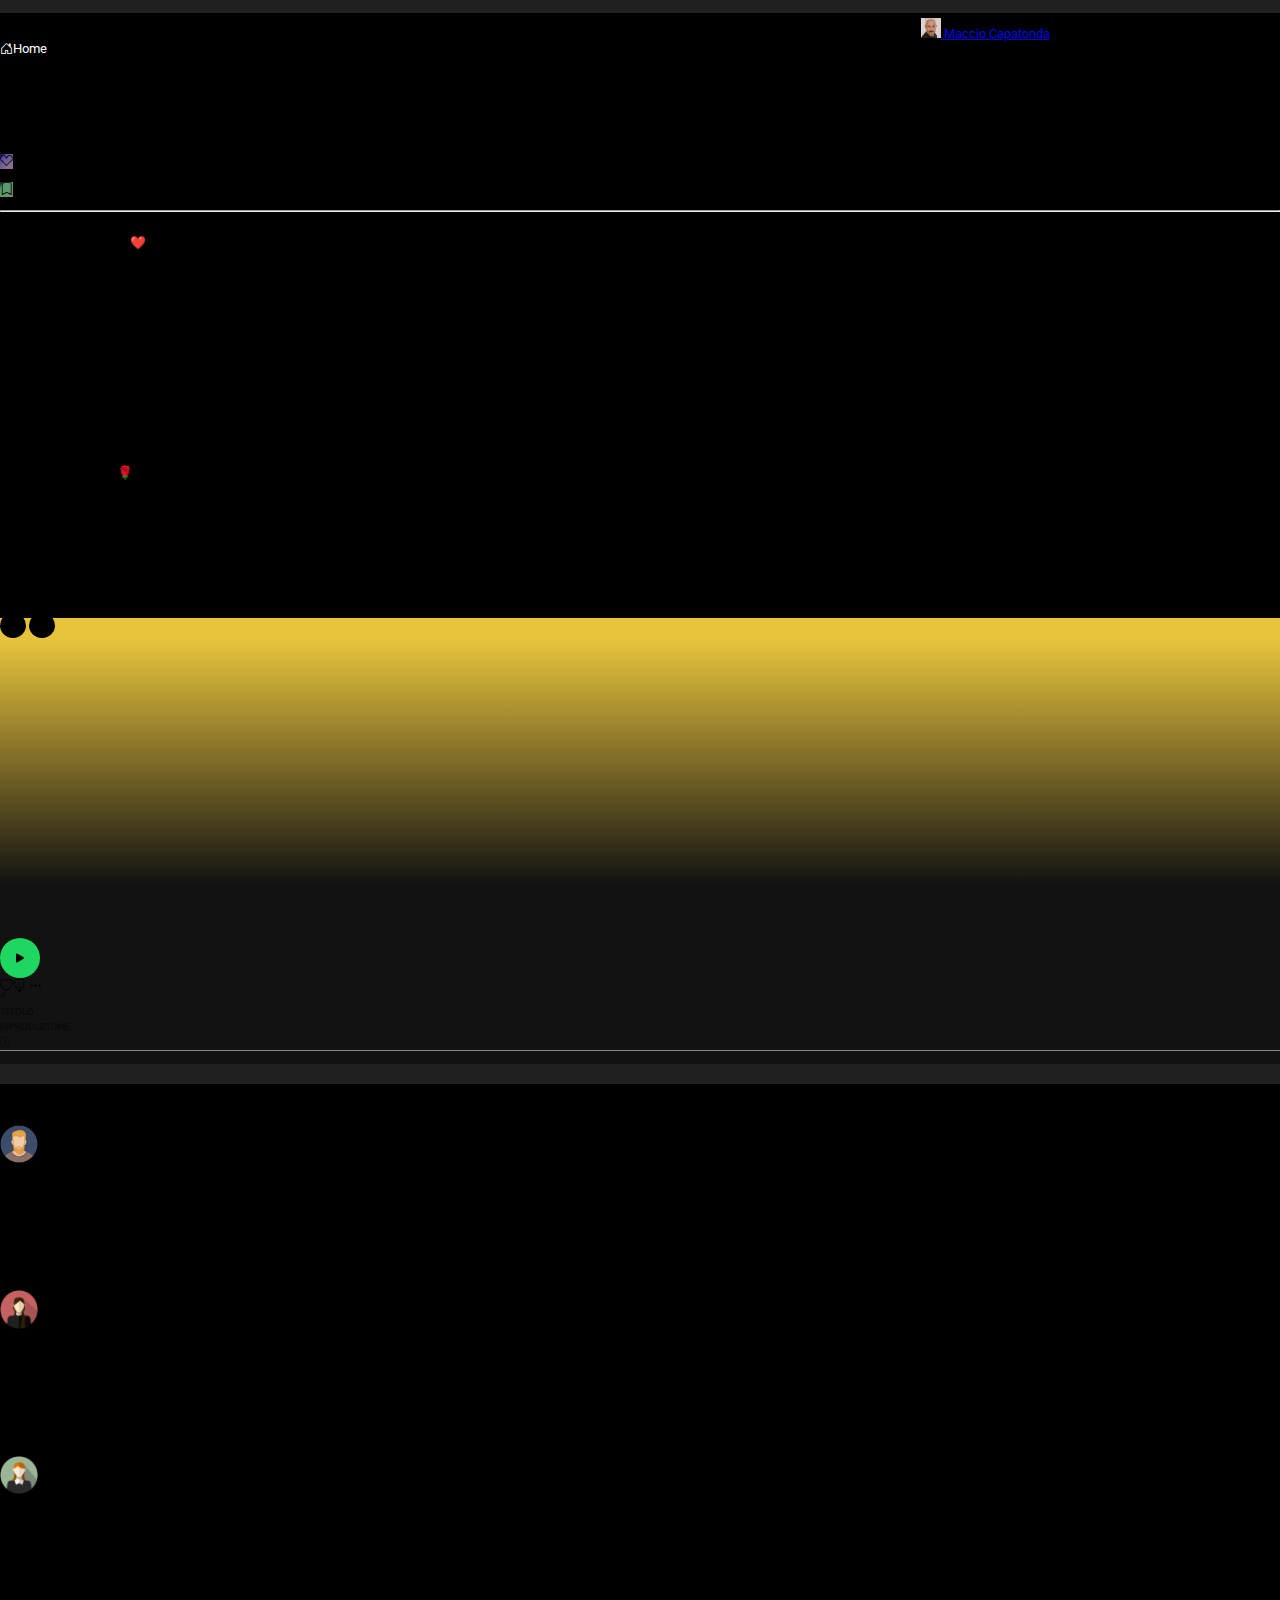
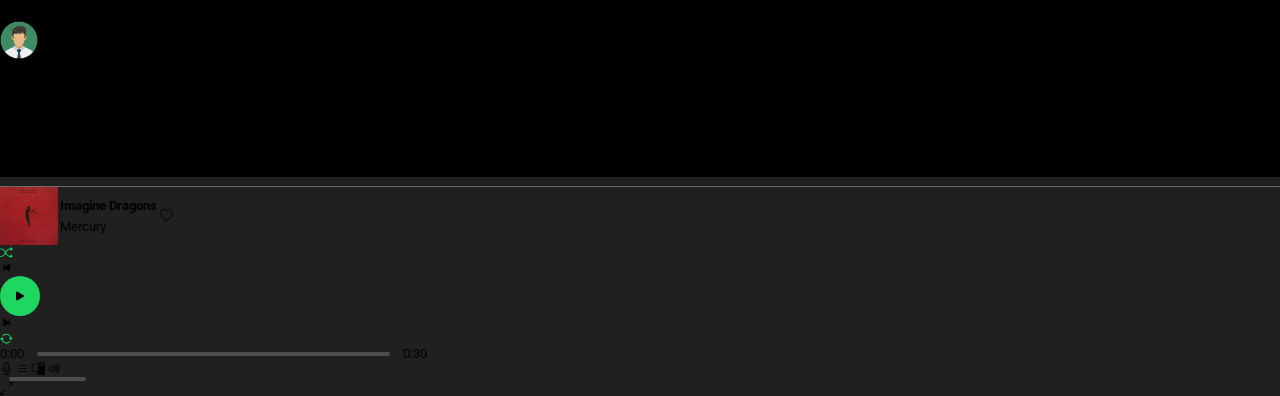
==== commit aad633a1: "Merge branch 'features/album-pt2' into developer" ====
--- a/album.html
+++ b/album.html
@@ -182,8 +182,9 @@
                             <p class="titlePlayer"><b>Imagine Dragons</b></p>
                             <div id="container-scroll-text">
                                 <div id="text-animation_album">
-                                  <p id="artistPlayer_album">Mercury</p>
-                                </div>
+                                    <p id="artistPlayer_album" style="display: inline-block;" class="me-3">Mercury</p>
+                                    <p id="artistPlayer_album_coda" style="display: inline-block; opacity: 0;">Ciao</p>
+                                  </div>
                               </div>
                         </div>
                         <div>
@@ -209,11 +210,11 @@
                         <i class="colorIconPlayer bi bi-arrow-repeat ps-5"></i>
                     </div>
                     <div class="progress-container pt-2">
-                        <span>0:49</span>
+                        <span id="start_traccia">0:00</span>
                         <div class="progress-bar">
-                            <div class="progress"></div>
-                        </div>
-                        <span>3:15</span>
+                            <div class="progress" id="progress_audio"></div>
+                        </div>
+                        <span id="end_traccia">0:30</span>
                     </div>
                 </div>
                 <!--container icone varie-->
--- a/assets/css/style.css
+++ b/assets/css/style.css
@@ -81,6 +81,7 @@
 .dropdown-toggle:hover{
     background-color: rgba(111, 142, 119, 0.3);
 }
+
 .sezione-centrale h2 {
     font-size: 15px;
     font-weight: bold;
@@ -91,7 +92,7 @@
     margin-top: 20%;
 }
 
-#homeAltroCheTiPiace {
+#homeAltroCheTiPiace{
     overflow: auto;
 }
 
@@ -210,7 +211,10 @@
     flex: 1 33.333%;
 }
 
-
+/*____ARTIST PAGE COVER___*/
+#titleArtist{
+    font-size: 77px;
+}
 /* ____PLAYER____*/
 
 /* canzone in riproduzione */
@@ -268,7 +272,7 @@
 .progress {
     position: relative;
     height: 100%;
-    width: 30%;
+    width: 0%;
     border-radius: 10px;
     background-color: #999;
 }
@@ -324,8 +328,9 @@
     0%{
         transform: translate3d(0,0,0);
     }
+    
     100%{
-        transform: translate3d(-50%,0,0);
+        transform: translate3d(-100%,0,0);
     }
 }
 /* barra volume */
@@ -358,7 +363,7 @@
 }
 
 #title_Album {
-    font-size: 3em;
+    font-size: 77px;
     font-weight: 900;
     margin-bottom: 0.5em;
 }
@@ -549,6 +554,7 @@
 
     .card {
         display: none;
+    
     }
 
     
@@ -689,6 +695,7 @@
         position: fixed;
         top: 2%;
         right: 2%;
+        z-index: 10;
     }
 
     
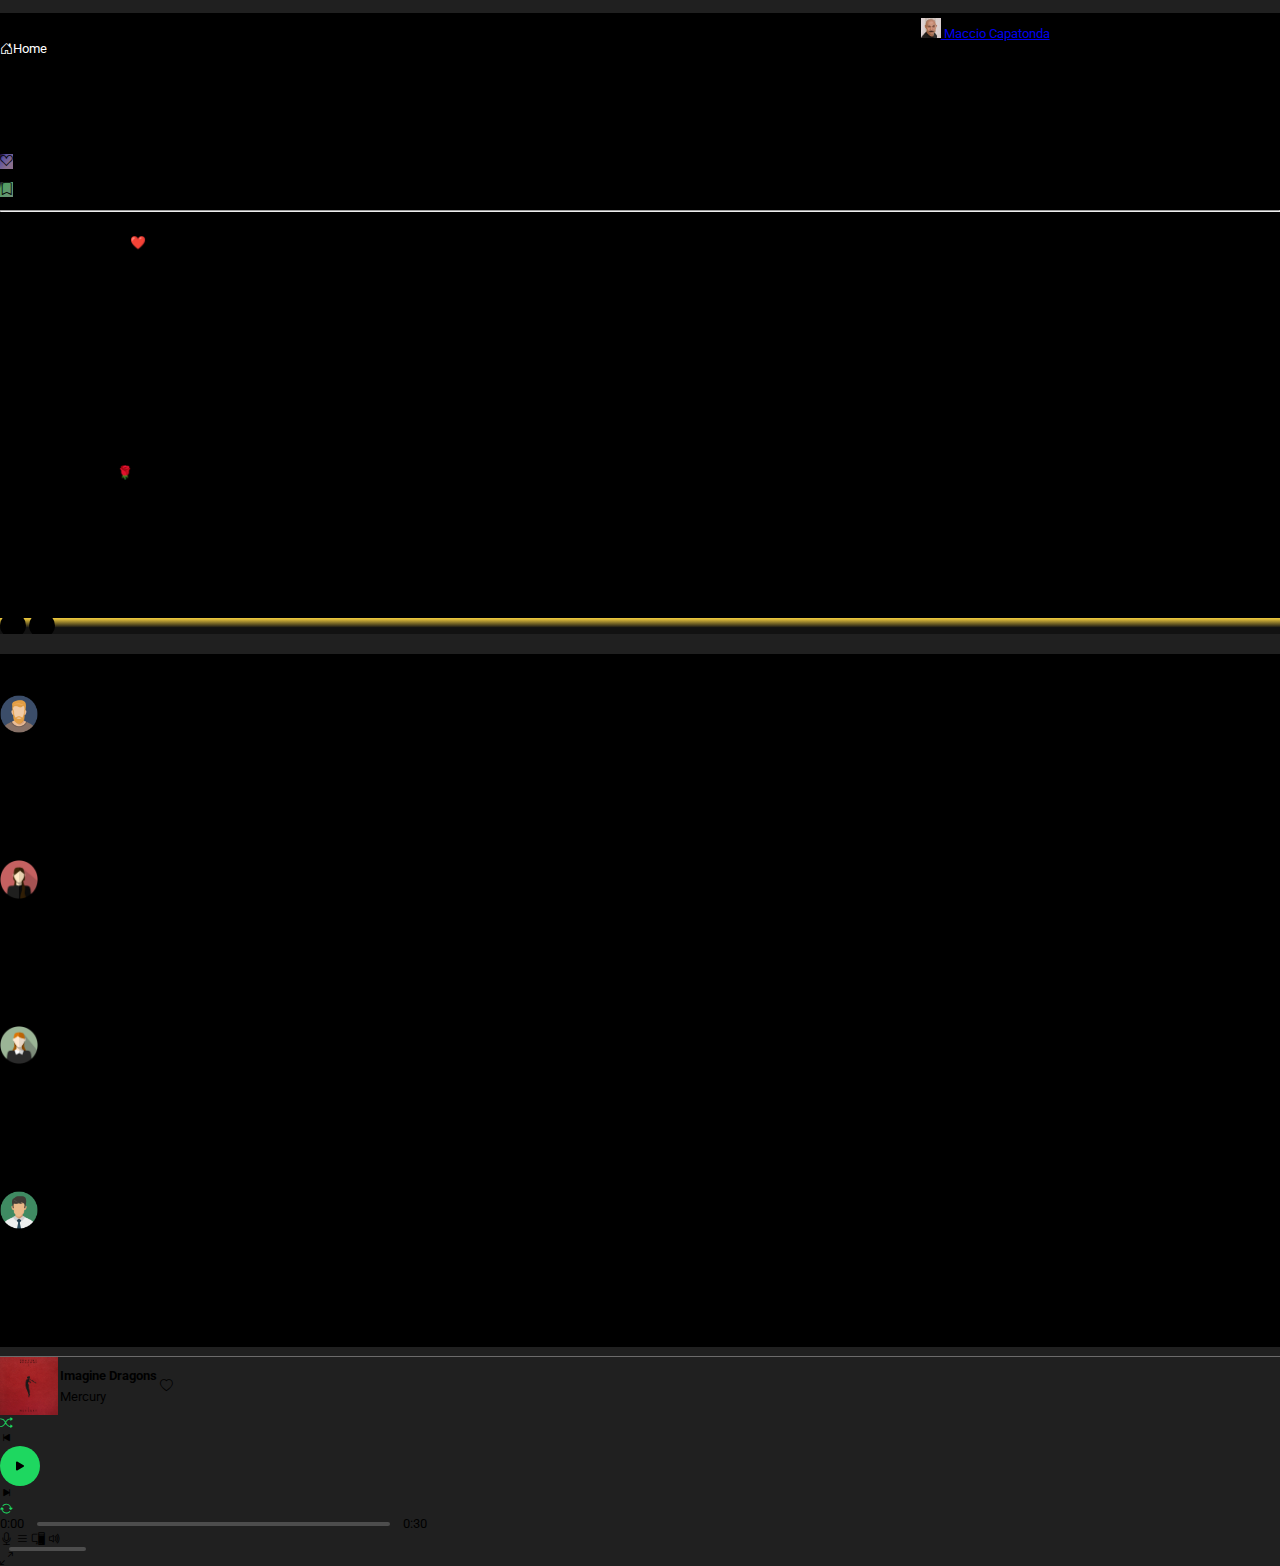
==== commit 30f1c45f: "ProgettoBW2" ====
--- a/album.html
+++ b/album.html
@@ -59,7 +59,7 @@
                 <section id="tracks_container" class="container-fluid p-4">
                     <div id="tracks" style="width: 100%;">
                         
-                        <div id="tracks_play" style="width: 100%; height: 50px;" class="d-flex align-items-center mb-4">
+                        <div id="tracks_play" style="width: 100%; height: 50px;" class="d-flex align-items-center mb-4 justify-content-end justify-content-md-start">
                         <div>
     
                             <button type="button" class="btn-circle me-3">
@@ -170,72 +170,109 @@
       </div>
         </div>
         <!-- PLAYER -->
-        <div class="row">
-            <div class="col-xl-12 p-2 text-light d-flex justify-content-around align-items-center player fixed-bottom">
-                <!--container canzone in riproduzione-->
-                <div class="container-songPrincipale">
-                    <div class="container-song">
-                        <div class="container-imgPlayer">
-                            <img src="./assets/imgs/main/image-11.jpg" alt="" />
-                        </div>
-                        <div class="song-descriptionPlayer ps-2">
-                            <p class="titlePlayer"><b>Imagine Dragons</b></p>
-                            <div id="container-scroll-text">
-                                <div id="text-animation_album">
-                                    <p id="artistPlayer_album" style="display: inline-block;" class="me-3">Mercury</p>
-                                    <p id="artistPlayer_album_coda" style="display: inline-block; opacity: 0;">Ciao</p>
-                                  </div>
-                              </div>
-                        </div>
-                        <div>
-                            <i class="bi bi-heart ps-2"></i>
-                        </div>
-                    </div>
-                </div>
-                <!--container player-->
-                <div class=" container-player sdd-flex flex-column align-items-center">
-                    <div class="d-flex justify-content-center align-items-center fs-6">
-                        <i class="colorIconPlayer bi bi-shuffle pe-5"></i>
-                        <div class="d-flex align-items-center">
-                            <i class="bi bi-skip-start-fill pe-1"></i>
-                            <button type="button" class="btn-circle" id="button_play_album" >
-                                <svg xmlns="http://www.w3.org/2000/svg" id="container_play" width="16" height="16" fill="currentColor" class="bi bi-play-fill" viewBox="0 0 16 16">
-                                    <path id="simbolo_play" d="m11.596 8.697-6.363 3.692c-.54.313-1.233-.066-1.233-.697V4.308c0-.63.692-1.01 1.233-.696l6.363 3.692a.802.802 0 0 1 0 1.393z"></path>
-                                </svg>
-                            </button>
-                            <!-- <i class="icon-play bi bi-caret-right-fill"></i> VECCHIO PLAY -->
-                            <div id="audio" class="d-none"></div>
-                            <i class="bi bi-skip-end-fill ps-1"></i>
-                        </div>
-                        <i class="colorIconPlayer bi bi-arrow-repeat ps-5"></i>
-                    </div>
-                    <div class="progress-container pt-2">
-                        <span id="start_traccia">0:00</span>
-                        <div class="progress-bar">
-                            <div class="progress" id="progress_audio"></div>
-                        </div>
-                        <span id="end_traccia">0:30</span>
-                    </div>
-                </div>
-                <!--container icone varie-->
-                <div class="d-flex align-items-center container_icone_player justify-content-end">
-                    <i class="bi bi-mic pe-1"></i>
-                    <i class="bi bi-list pe-1"></i>
-                    <i class="bi bi-pc-display pe-1"></i>
-                    <i class="bi bi-volume-up"></i>
-                    <!--volume bar-->
-                    <div>
-                        <div class="volume-bar">
-                            <i class="fas fa-volume-down"></i>
-                            <div class="progress-bar">
-                                <div class="progress"></div>
-                            </div>
-                        </div>
-                    </div>
-                    <i class="bi bi-arrows-angle-expand ps-1"></i>
-                </div>
-            </div>
-        </div>
+    <div class="row d-none d-sm-block">
+        <div class="col-xl-12 p-2 text-light d-flex justify-content-around align-items-center player fixed-bottom">
+          <!--container canzone in riproduzione-->
+          <div class="container-songPrincipale">
+            <div class="container-song">
+              <div class="container-imgPlayer">
+                <img src="./assets/imgs/main/image-11.jpg" alt="" />
+              </div>
+              <div class="song-descriptionPlayer ps-2">
+                <p class="titlePlayer"><b>Imagine Dragons</b></p>
+                <div id="container-scroll-text">
+                  <div id="text-animation_album">
+                    <p id="artistPlayer_album" style="display: inline-block;" class="me-3">Mercury</p>
+                    <p id="artistPlayer_album_coda" style="display: inline-block; opacity: 0;">Ciao</p>
+                  </div>
+                </div>
+              </div>
+              <div>
+                <i class="bi bi-heart ps-2"></i>
+              </div>
+            </div>
+          </div>
+          <!--container player-->
+          <div class=" container-player sdd-flex flex-column align-items-center">
+            <div class="d-flex justify-content-center align-items-center fs-6">
+              <i class="colorIconPlayer bi bi-shuffle pe-5"></i>
+              <div class="d-flex align-items-center">
+                <i class="bi bi-skip-start-fill pe-1"></i>
+                <button type="button" class="btn-circle" id="button_play_album">
+                  <svg xmlns="http://www.w3.org/2000/svg" id="container_play" width="16" height="16" fill="currentColor"
+                    class="bi bi-play-fill" viewBox="0 0 16 16">
+                    <path id="simbolo_play"
+                      d="m11.596 8.697-6.363 3.692c-.54.313-1.233-.066-1.233-.697V4.308c0-.63.692-1.01 1.233-.696l6.363 3.692a.802.802 0 0 1 0 1.393z">
+                    </path>
+                  </svg>
+                </button>
+                <!-- <i class="icon-play bi bi-caret-right-fill"></i> VECCHIO PLAY -->
+                <div id="audio" class="d-none"></div>
+                <i class="bi bi-skip-end-fill ps-1"></i>
+              </div>
+              <i class="colorIconPlayer bi bi-arrow-repeat ps-5"></i>
+            </div>
+            <div class="progress-container pt-2">
+              <span id="start_traccia">0:00</span>
+              <div class="progress-bar">
+                <div class="progress" id="progress_audio"></div>
+              </div>
+              <span id="end_traccia">0:30</span>
+            </div>
+          </div>
+          <!--container icone varie-->
+          <div class="d-flex align-items-center container_icone_player justify-content-end">
+            <i class="bi bi-mic pe-1"></i>
+            <i class="bi bi-list pe-1"></i>
+            <i class="bi bi-pc-display pe-1"></i>
+            <i class="bi bi-volume-up"></i>
+            <!--volume bar-->
+            <div>
+              <div class="volume-bar">
+                <i class="fas fa-volume-down"></i>
+                <div class="progress-bar">
+                  <div class="progress"></div>
+                </div>
+              </div>
+            </div>
+            <i class="bi bi-arrows-angle-expand ps-1"></i>
+          </div>
+        </div>
+      </div>
+  
+      <!-- PLAYER  Mobile-->
+      <div class="containerPlayer-mobile text-light p-3 mb-3   fs-4 rounded d-flex justify-content-around">
+        <div>
+          <p id="imgDragon">Imagine Dragons - Mercury</p>
+        </div>
+        <div>
+          <i class="bi bi-speaker"></i>
+          <i class="bi bi-heart"></i>
+          <i class="bi bi-play-fill"></i>
+        </div>
+      </div>
+      <div class="text-light sidebar-mobile">
+        <div class="container-sidebar-mobile mb-3">
+          <div class="d-flex flex-column align-items-center">
+            <a href="./home.html" style="text-decoration: none; color: white;">
+              <i class="bi bi-house-door me-2"></i>
+              <p class="m-0">Home</p>
+    
+            </a>
+          </div>
+          <div class="d-flex flex-column align-items-center">
+            <i id="cerca" id="faiComparireInput" onclick=" faiComparireInputFunction()" role="button"
+              class="bi bi-search me-2"></i>
+            <p id="sparire" class="m-0">Cerca</p>
+          </div>
+    
+          <div class="d-flex flex-column align-items-center">
+            <i class="bi bi-collection"></i>
+            <p class="m-0">La tua libreria</p>
+          </div>
+        </div>
+      </div>
+        
     </div>
 
     
--- a/assets/css/style.css
+++ b/assets/css/style.css
@@ -10,6 +10,10 @@
     background-color: #202020;
 }
 
+h1{
+    font-size: 50px;
+    
+}
 /* ____SIDEBAR SINISTRA____ */
 .cuore {
     background: rgb(19, 0, 36);
@@ -219,6 +223,10 @@
 
 /* canzone in riproduzione */
 
+
+#imgDragon{
+    font-size: 15px;
+}
 .container-song {
     display: flex;
     align-items: center;
@@ -353,7 +361,7 @@
 /*------------------------ALBUM PAGE-----------------------*/
 
 #cover {
-    height: 430px;
+   
     
     margin: 0 auto;
 }
@@ -363,7 +371,7 @@
 }
 
 #title_Album {
-    font-size: 77px;
+    font-size: 50px;
     font-weight: 900;
     margin-bottom: 0.5em;
 }
@@ -641,6 +649,141 @@
 }
 
 
+/* MEDIA MOBILE SOTTO I 480 */
+
+@media screen and (max-width: 320px) {
+   #salmo{
+    display: none;
+   }
+
+   
+
+
+    .dropdown {
+        display: none;
+    }
+
+    .chevron-icon {
+        display: none;
+    }
+
+    .sidebar {
+        display: none;
+    }
+
+    .sidebar-amici {
+        display: none;
+    }
+
+    .card-song {
+        display: none;
+    }
+
+    .sezione-saluto {
+        display: flex;
+        justify-content: space-between;
+        margin-top: 20px;
+    }
+
+    .sezione-saluto h5 {
+        font-size: 23px;
+    
+    }
+
+    .sezione-saluto i {
+        font-size: 23px;
+    }
+
+    .card {
+        display: none;
+    
+    }
+
+    
+    .card-mobile {
+       display: flex;
+       background-color: rgba(255, 250, 250, 0.1);
+       border: none;
+       color: white;
+      width: 100%;
+     
+      
+    }
+
+    .container-sidebar-mobile {
+        display: flex;
+        justify-content: space-around;
+
+
+    }
+
+    .container-sidebar-mobile i {
+        font-size: 30px;
+
+    }
+
+
+    .container-annunci {
+        border-radius: 20px;
+    }
+
+    .button-play {
+        display: flex;
+    }
+
+    .player-container {
+        display: none;
+    }
+
+    .player-desktop{
+        display: none;
+    }
+
+    .containerPlayer-mobile{
+        display: none;
+        
+    }
+    .altroCheTiPiace{
+        display: none;
+    }
+    .bi-suit-heart-fill{
+        font-size: 25px;
+        color: #1ed760;
+    }
+    .bi-three-dots-vertical{
+        font-size: 25px;
+        color: #606060;
+    }
+    .brani{
+        font-size: 15px;
+        margin-top: 5px;
+    }
+    .bi-play-circle-fill{
+        font-size: 25px;
+    }
+    .icone-playlist{
+        padding-top: 20px;
+    }
+    .brani-icona{
+     margin-left:30px;
+   
+    }
+    .brani-icona p{
+        color: #606060;
+    }
+    .brani-icona i{
+        margin-left:20px
+       }
+       
+       .text p{
+        font-size: 10px;
+       }
+
+       .card-text{
+        font-size: 10px;
+        
+       }
+}
 
 
 /* MEDIA DESKTOP */
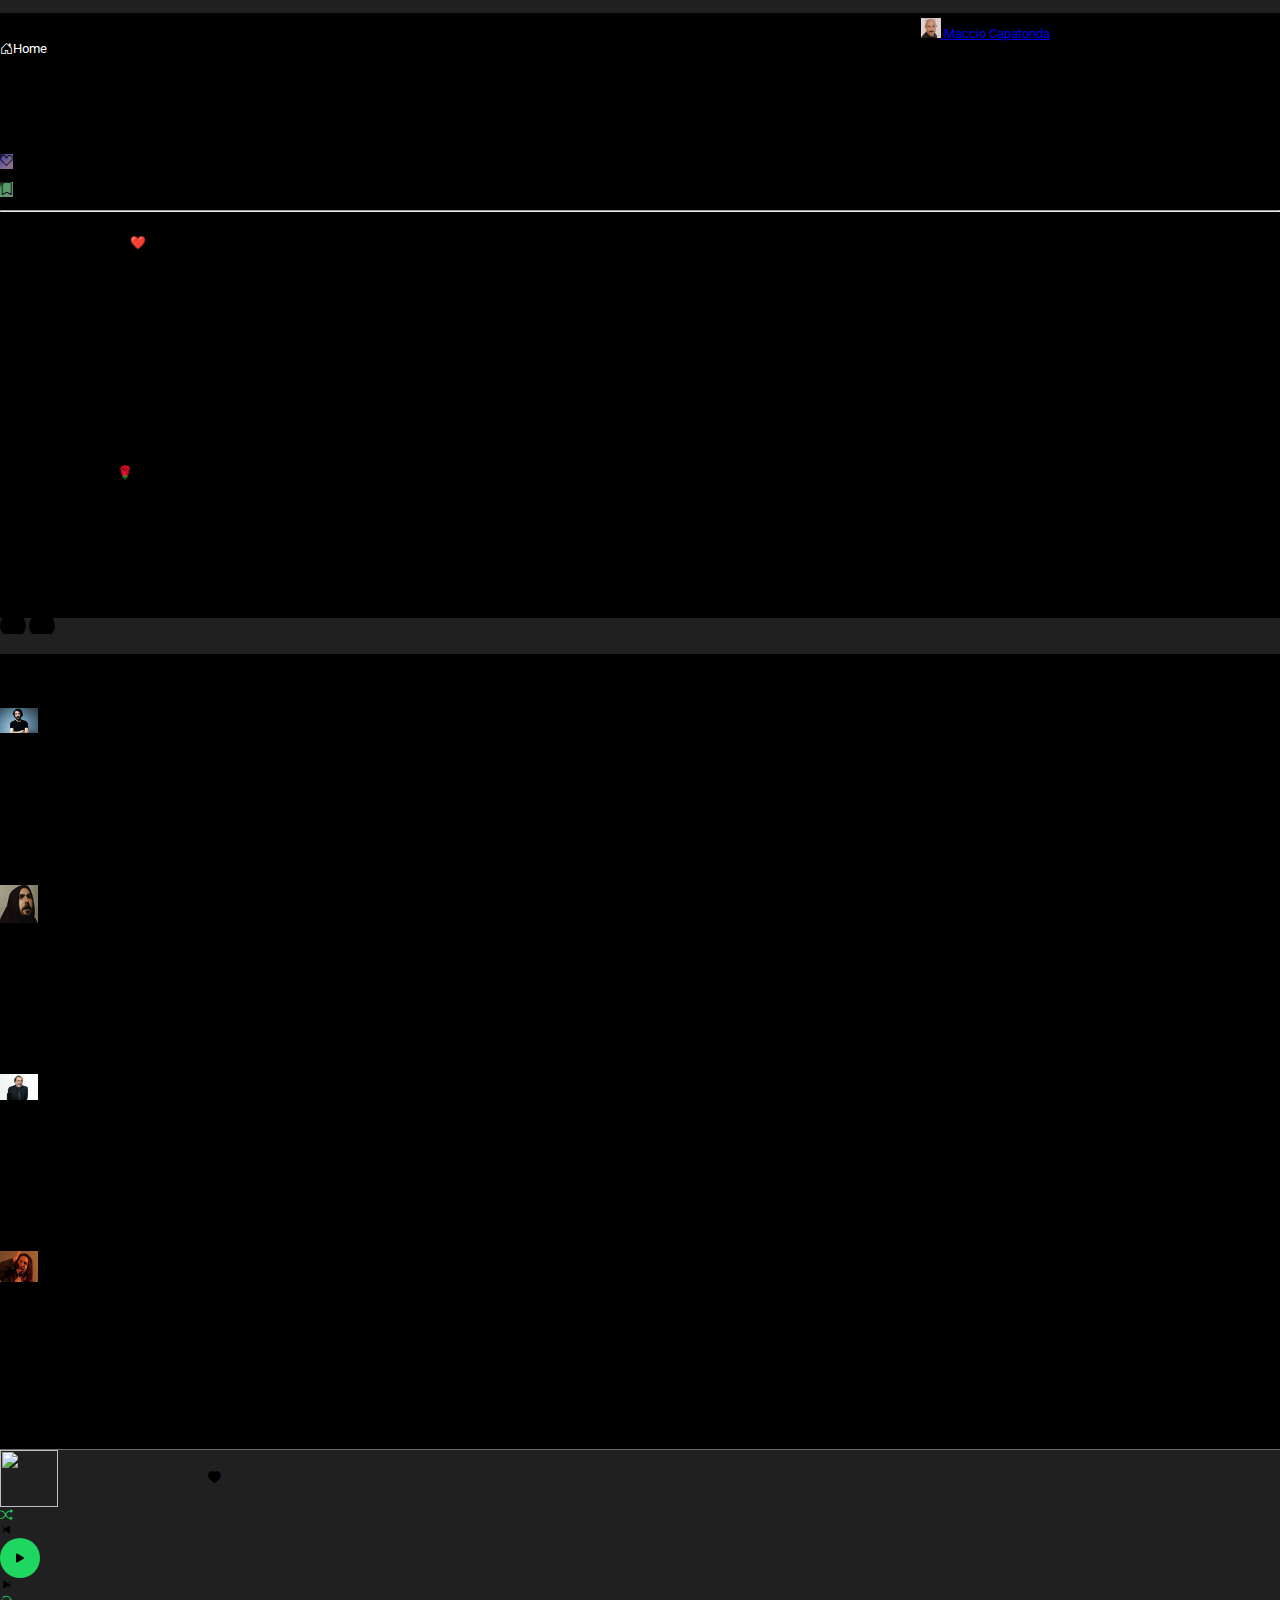
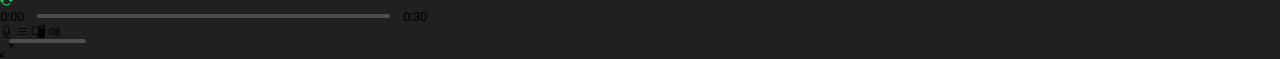
==== commit e6885334: "FINE" ====
--- a/album.html
+++ b/album.html
@@ -4,7 +4,9 @@
 <head>
     <meta charset="utf-8" />
     <meta name="viewport" content="width=device-width, initial-scale=1" />
-    <title>Bootstrap demo</title>
+    <title>Spotify Clone - Album Page</title>
+    <link rel="icon"
+        href="https://upload.wikimedia.org/wikipedia/commons/thumb/1/19/Spotify_logo_without_text.svg/2048px-Spotify_logo_without_text.svg.png">
     <link href="https://cdn.jsdelivr.net/npm/bootstrap@5.3.0-alpha3/dist/css/bootstrap.min.css" rel="stylesheet"
         integrity="sha384-KK94CHFLLe+nY2dmCWGMq91rCGa5gtU4mk92HdvYe+M/SXH301p5ILy+dN9+nJOZ" crossorigin="anonymous" />
     <link rel="stylesheet" href="https://cdn.jsdelivr.net/npm/bootstrap-icons@1.8.1/font/bootstrap-icons.css">
@@ -23,10 +25,7 @@
                     </a>
                     <p id="sparire"><i id="cerca" id="faiComparireInput" onclick=" faiComparireInputFunction()"
                             role="button" class="bi bi-search me-2"></i>Cerca</p>
-                    <form class="d-flex mb-2" id="search" role="search">
-                        <input class="form-control me-2" type="search" aria-label="Search">
-                        <button class="btn btn-outline-success" type="submit">Cerca</button>
-                    </form>
+
                     <p><i class="bi bi-collection me-2"></i></i>La tua libreria</p>
                 </div>
 
@@ -45,11 +44,25 @@
 
             <!-- MAIN CENTRALE -->
             <div class="col-sm-12 col-lg-7 text-light p-0 container-fluid main-album" style="position: relative; 
-            background: linear-gradient(180deg, rgba(231,195,60,1) 5%, rgba(18,18,18,1) 60%); overflow: auto;">
+             overflow: auto;">
                 <!-- Sezione Centrale -->
-                <div class="pt-3 ps-3" >
-                    <i class="bi bi-chevron-left chevron-icon"></i>
-                    <i class="bi bi-chevron-right ms-2 chevron-icon"></i>
+                <div class="d-flex">
+                    <div class="pt-3 ps-3">
+                        <i class="bi bi-chevron-left chevron-icon"></i>
+                        <i class="bi bi-chevron-right ms-2 chevron-icon"></i>
+                    </div>
+                    <!-- dropdown utente -->
+                    <div class="dropdown show">
+                        <a class="btn btn-secondary dropDown_Album dropdown-toggle badge badge-pill rounded-pill p-0 pe-1"
+                            href="#" role="button" id="dropdownMenuLink" data-toggle="dropdown" aria-haspopup="true"
+                            aria-expanded="false">
+                            <img src="./assets/imgs/main/download.jpg" class="rounded-circle" width="20px">
+                            Maccio Capatonda
+                        </a>
+                    </div>
+                    <!-- Giorno/Notte -->
+
+
                 </div>
 
                 <section id="cover" class="p-3 container-fluid">
@@ -58,42 +71,62 @@
 
                 <section id="tracks_container" class="container-fluid p-4">
                     <div id="tracks" style="width: 100%;">
-                        
-                        <div id="tracks_play" style="width: 100%; height: 50px;" class="d-flex align-items-center mb-4 justify-content-end justify-content-md-start">
-                        <div>
-    
-                            <button type="button" class="btn-circle me-3">
-                                <svg xmlns="http://www.w3.org/2000/svg" width="16" height="16" fill="currentColor"
-                                    class="bi bi-play-fill" viewBox="0 0 16 16">
-                                    <path
-                                        d="m11.596 8.697-6.363 3.692c-.54.313-1.233-.066-1.233-.697V4.308c0-.63.692-1.01 1.233-.696l6.363 3.692a.802.802 0 0 1 0 1.393z" />
-                                </svg>
-                            </button>
-                        </div>
-                            <!-- <i class="bi bi-play-fill me-3 fs-1"style="border-radius: 100%; background-color: #1ED760; color: black;"></i> -->
-                        <div>
-                            <i class="bi bi-heart me-3 fs-5 "></i><i class="bi bi-box-arrow-down me-3 fs-5"></i>
-                            <i class="bi bi-three-dots fs-5"></i>
-                        </div>
-                    </div>
-                    <div id="caratteristiche_tracks" style="width: 100%; font-size: 0.8em; border-bottom: 1px solid white; opacity: 0.5;"
-                        class="d-flex justify-content-between mb-3">
-                        <div class="d-flex col-4">
-                            <div class="me-3">#</div>
-                            <div>TITOLO</div>
-                        </div>
-                        <div class="col-4 text-center">RIPRODUZIONE</div>
-                        <div class="col-4 text-end"><i class="bi bi-clock"></i></div>
-                    </div>
-                    <div id="caratteristiche_singola_track" class="container-fluid" style="height: 100%;"></div>
-                    <div id="track" style="width: 100%; font-size: 0.8em; opacity: 0.75;"
-                        class="d-flex justify-content-between align-items-center mb-3">
-                    <div id="caratteristiche_singola_track">
-                    </div>
-
-                    </div>
+
+                        <div id="tracks_play" style="width: 100%; height: 50px;"
+                            class="d-flex align-items-center mb-4 justify-content-end justify-content-md-start">
+                            <div>
+
+                                <button type="button" class="btn-circle me-3">
+                                    <svg xmlns="http://www.w3.org/2000/svg" width="16" height="16" fill="currentColor"
+                                        class="bi bi-play-fill" viewBox="0 0 16 16">
+                                        <path
+                                            d="m11.596 8.697-6.363 3.692c-.54.313-1.233-.066-1.233-.697V4.308c0-.63.692-1.01 1.233-.696l6.363 3.692a.802.802 0 0 1 0 1.393z" />
+                                    </svg>
+                                </button>
+                            </div>
+
+                            <div class="d-flex align-items-center justify-content-between">
+                                <div>
+                                    <i id="big-heart" onclick="like_big_heart()" class="bi bi-heart-fill  me-3 fs-5"
+                                        style="cursor:pointer"></i>
+                                    <i onclick="download()" class="bi bi-box-arrow-down me-3 fs-5"
+                                        style="cursor: pointer; "></i>
+                                    <i class="bi bi-three-dots fs-5 me-4"></i>
+                                </div>
+
+
+                                <div>
+
+                                    <div class="d-flex align-items-center">
+
+                                        <div class="spinner-border ms-auto" role="status" aria-hidden="true"
+                                            style="opacity: 0;">
+                                        </div>
+                                    </div>
+                                </div>
+
+                            </div>
+                        </div>
+                        <div id="caratteristiche_tracks"
+                            style="width: 100%; font-size: 0.8em; border-bottom: 1px solid white; opacity: 0.5;"
+                            class="d-flex container justify-content-between mb-3">
+                            <div class="d-flex col-4">
+                                <div class="me-3">#</div>
+                                <div>TITOLO</div>
+                            </div>
+                            <div class="col-4 text-center">RIPRODUZIONE</div>
+                            <div class="col-4 text-end"><i class="bi bi-clock"></i></div>
+                        </div>
+                        <div id="caratteristiche_singola_track" style="height: 100%;"></div>
+                        <div id="track" style="width: 100%; font-size: 0.8em; opacity: 0.75;"
+                            class="d-flex justify-content-between align-items-center mb-3">
+                            <div id="caratteristiche_singola_track">
+                            </div>
+
+                        </div>
 
                 </section>
+
                 <!-- dropdown utente -->
                 <div class="dropdown show">
                     <a class="btn btn-secondary dropDown_Album dropdown-toggle badge badge-pill rounded-pill p-0 pe-1"
@@ -105,177 +138,212 @@
                 </div>
             </div>
             <!--SIDEBAR ATTIVITA` AMICI-->
-      <div class="col-md-2 text-light sidebar-amici">
-        <div class="mt-3 mb-5">
-          <h6>Attività amici<svg xmlns="http://www.w3.org/2000/svg" width="16" height="16" fill="currentColor"
-              class="bi bi-person-add ms-5" viewBox="0 0 16 16">
-              <path
-                d="M12.5 16a3.5 3.5 0 1 0 0-7 3.5 3.5 0 0 0 0 7Zm.5-5v1h1a.5.5 0 0 1 0 1h-1v1a.5.5 0 0 1-1 0v-1h-1a.5.5 0 0 1 0-1h1v-1a.5.5 0 0 1 1 0Zm-2-6a3 3 0 1 1-6 0 3 3 0 0 1 6 0ZM8 7a2 2 0 1 0 0-4 2 2 0 0 0 0 4Z" />
-              <path
-                d="M8.256 14a4.474 4.474 0 0 1-.229-1.004H3c.001-.246.154-.986.832-1.664C4.484 10.68 5.711 10 8 10c.26 0 .507.009.74.025.226-.341.496-.65.804-.918C9.077 9.038 8.564 9 8 9c-5 0-6 3-6 4s1 1 1 1h5.256Z" />
-            </svg><i class="bi bi-x-lg"></i></h6>
-        </div>
-        <!-- prima amico -->
-        <div>
-          <div class="d-flex">
-            <div class="me-2 container-immagineAmici">
-              <img src="./assets/imgs/main/sante.png" class="rounded-circle" width="80%">
-            </div>
-            <div class="d-flex flex-column">
-              <h6 class="name-friend"><b>Sante Calderisi</b><span class="ps-3">4 ore</span></h6>
-              <p class="description-friend mb-1">In Camera • Yumi Zouma</p>
-              <p class="description-friend"><i class="bi bi-music-note-beamed me-1"></i>EP III</p>
-            </div>
-          </div>
-        </div>
-        <!-- secondo amico -->
-        <div>
-          <div class="d-flex">
-            <div class="me-2 container-immagineAmici">
-              <img src="./assets/imgs/main/icon-6007530_1280.webp" class="rounded-circle" width="80%">
-            </div>
-            <div class="d-flex flex-column">
-              <h6 class="name-friend"><b>Greta Zavagno</b><span class="ps-3">4 ore</span></h6>
-              <p class="description-friend mb-1">Aimed to Kill • Jade LeMac</p>
-              <p class="description-friend"><i class="bi bi-vinyl me-1"></i>Aimed to Kill</p>
-            </div>
-          </div>
-        </div>
-        <!-- terzo amico -->
-        <div>
-          <div class="d-flex">
-            <div class="me-2 container-immagineAmici">
-              <img src="./assets/imgs/main/icon-5887126_1280.webp" class="rounded-circle" width="80%">
-            </div>
-            <div class="d-flex flex-column">
-              <h6 class="name-friend"><b>Sofia Sapienza</b><span class="ps-3">8 ore</span></h6>
-              <p class="description-friend mb-1">New Kings • Sleeping Wolf</p>
-              <p class="description-friend"><i class="bi bi-music-note-beamed me-1"></i>Twint Badass Mood</p>
-            </div>
-          </div>
-        </div>
-        <!-- quarto amico -->
-        <div>
-          <div class="d-flex">
-            <div class="me-2 container-immagineAmici">
-              <img src="./assets/imgs/main/3219840.png" class="rounded-circle" width="80%">
-            </div>
-            <div class="d-flex flex-column">
-              <h6 class="name-friend"><b>Gabriel Toncelli</b><span class="ps-3">8 ore</span></h6>
-              <p class="description-friend mb-1">New Kings • Sleeping Wolf</p>
-              <p class="description-friend"><i class="bi bi-music-note-beamed me-1"></i>Twint Badass Mood</p>
-            </div>
-          </div>
-        </div>
-      </div>
+            <div class="col-xl-2 text-light sidebar-amici">
+                <div class="mt-3 mb-5 d-flex justify-content-between">
+                    <h6>Attività amici</h6>
+                    <div>
+                        <svg xmlns="http://www.w3.org/2000/svg" width="16" height="16" fill="currentColor"
+                            class="bi bi-person-add ms-5" viewBox="0 0 16 16">
+                            <path
+                                d="M12.5 16a3.5 3.5 0 1 0 0-7 3.5 3.5 0 0 0 0 7Zm.5-5v1h1a.5.5 0 0 1 0 1h-1v1a.5.5 0 0 1-1 0v-1h-1a.5.5 0 0 1 0-1h1v-1a.5.5 0 0 1 1 0Zm-2-6a3 3 0 1 1-6 0 3 3 0 0 1 6 0ZM8 7a2 2 0 1 0 0-4 2 2 0 0 0 0 4Z" />
+                            <path
+                                d="M8.256 14a4.474 4.474 0 0 1-.229-1.004H3c.001-.246.154-.986.832-1.664C4.484 10.68 5.711 10 8 10c.26 0 .507.009.74.025.226-.341.496-.65.804-.918C9.077 9.038 8.564 9 8 9c-5 0-6 3-6 4s1 1 1 1h5.256Z" />
+                        </svg>
+                        <i class="bi bi-x-lg ms-2"></i>
+                    </div>
+
+                </div>
+                <!-- prima amico -->
+                <div>
+                    <div class="d-flex">
+                        <div class="me-2 container-immagineAmici">
+                            <img src="[data-uri]"
+                                class="rounded-circle" width="80%" height="50%">
+                        </div>
+                        <div class="d-flex flex-column w-100">
+                            <div class="d-flex justify-content-between">
+                                <h6 class="name-friend"><b>Herbert Ballerina</b></h6><span class="ps-3">4 ore</span>
+                            </div>
+
+                            <p class="description-friend mb-1">In Camera • Yumi Zouma</p>
+                            <p class="description-friend"><i class="bi bi-music-note-beamed me-1"></i>EP III</p>
+                        </div>
+                    </div>
+                </div>
+                <!-- secondo amico -->
+                <div>
+                    <div class="d-flex">
+                        <div class="me-2 container-immagineAmici">
+                            <img src="[data-uri]"
+                                class="rounded-circle" width="80%">
+                        </div>
+                        <div class="d-flex flex-column w-100">
+                            <div class="d-flex justify-content-between">
+                                <h6 class="name-friend"><b>Padre Maronno</b></h6><span class="ps-3">4 ore</span>
+                            </div>
+                            <p class="description-friend mb-1">Aimed to Kill • Jade LeMac</p>
+                            <p class="description-friend"><i class="bi bi-vinyl me-1"></i>Aimed to Kill</p>
+                        </div>
+                    </div>
+                </div>
+                <!-- terzo amico -->
+                <div>
+                    <div class="d-flex">
+                        <div class="me-2 container-immagineAmici">
+                            <img src="[data-uri]"
+                                class="rounded-circle" width="80%" height="50%">
+                        </div>
+                        <div class="d-flex flex-column w-100">
+                            <div class="d-flex justify-content-between">
+                                <h6 class="name-friend"><b>Nino Frassica</b></h6><span class="ps-3">4 ore</span>
+                            </div>
+                            <p class="description-friend mb-1">New Kings • Sleeping Wolf</p>
+                            <p class="description-friend"><i class="bi bi-music-note-beamed me-1"></i>Twint Badass Mood
+                            </p>
+                        </div>
+                    </div>
+                </div>
+                <!-- quarto amico -->
+                <div>
+                    <div class="d-flex">
+                        <div class="me-2 container-immagineAmici">
+                            <img src="[data-uri]"
+                                class="rounded-circle" width="80%" height="50%">
+                        </div>
+                        <div class="d-flex flex-column w-100">
+                            <div class="d-flex justify-content-between">
+                                <h6 class="name-friend"><b>Mariottide</b></h6><span class="ps-3">4 ore</span>
+                            </div>
+                            <p class="description-friend mb-1">New Kings • Sleeping Wolf</p>
+                            <p class="description-friend"><i class="bi bi-music-note-beamed me-1"></i>Twint Badass Mood
+                            </p>
+                        </div>
+                    </div>
+               
+                </div>
+                 <div  class="d-flex justify-content-center">
+                    <div  class="d-flex">
+                        <i class="bi bi-caret-down-fill"></i>
+                        <i class="bi bi-caret-down-fill"></i>
+                        <i class="bi bi-caret-down-fill"></i>
+                        <i class="bi bi-caret-down-fill"></i>
+                    </div>
+                </div>
+            </div>
+           
         </div>
         <!-- PLAYER -->
-    <div class="row d-none d-sm-block">
-        <div class="col-xl-12 p-2 text-light d-flex justify-content-around align-items-center player fixed-bottom">
-          <!--container canzone in riproduzione-->
-          <div class="container-songPrincipale">
-            <div class="container-song">
-              <div class="container-imgPlayer">
-                <img src="./assets/imgs/main/image-11.jpg" alt="" />
-              </div>
-              <div class="song-descriptionPlayer ps-2">
-                <p class="titlePlayer"><b>Imagine Dragons</b></p>
-                <div id="container-scroll-text">
-                  <div id="text-animation_album">
-                    <p id="artistPlayer_album" style="display: inline-block;" class="me-3">Mercury</p>
-                    <p id="artistPlayer_album_coda" style="display: inline-block; opacity: 0;">Ciao</p>
-                  </div>
-                </div>
-              </div>
-              <div>
-                <i class="bi bi-heart ps-2"></i>
-              </div>
-            </div>
-          </div>
-          <!--container player-->
-          <div class=" container-player sdd-flex flex-column align-items-center">
-            <div class="d-flex justify-content-center align-items-center fs-6">
-              <i class="colorIconPlayer bi bi-shuffle pe-5"></i>
-              <div class="d-flex align-items-center">
-                <i class="bi bi-skip-start-fill pe-1"></i>
-                <button type="button" class="btn-circle" id="button_play_album">
-                  <svg xmlns="http://www.w3.org/2000/svg" id="container_play" width="16" height="16" fill="currentColor"
-                    class="bi bi-play-fill" viewBox="0 0 16 16">
-                    <path id="simbolo_play"
-                      d="m11.596 8.697-6.363 3.692c-.54.313-1.233-.066-1.233-.697V4.308c0-.63.692-1.01 1.233-.696l6.363 3.692a.802.802 0 0 1 0 1.393z">
-                    </path>
-                  </svg>
-                </button>
-                <!-- <i class="icon-play bi bi-caret-right-fill"></i> VECCHIO PLAY -->
-                <div id="audio" class="d-none"></div>
-                <i class="bi bi-skip-end-fill ps-1"></i>
-              </div>
-              <i class="colorIconPlayer bi bi-arrow-repeat ps-5"></i>
-            </div>
-            <div class="progress-container pt-2">
-              <span id="start_traccia">0:00</span>
-              <div class="progress-bar">
-                <div class="progress" id="progress_audio"></div>
-              </div>
-              <span id="end_traccia">0:30</span>
-            </div>
-          </div>
-          <!--container icone varie-->
-          <div class="d-flex align-items-center container_icone_player justify-content-end">
-            <i class="bi bi-mic pe-1"></i>
-            <i class="bi bi-list pe-1"></i>
-            <i class="bi bi-pc-display pe-1"></i>
-            <i class="bi bi-volume-up"></i>
-            <!--volume bar-->
+        <div class="row d-none d-sm-block">
+            <div class="col-xl-12 p-2 text-light d-flex justify-content-around align-items-center player fixed-bottom">
+                <!--container canzone in riproduzione-->
+                <div class="container-songPrincipale">
+                    <div class="container-song">
+                        <div class="container-imgPlayer">
+                            <img src="" alt="" />
+                        </div>
+                        <div class="song-descriptionPlayer ps-2" style="width: 150px;">
+                            <p class="titlePlayer"><b></b></p>
+                            <div id="container-scroll-text">
+                                <div id="text-animation_album" class="d-flex" style="
+                  width: 200px;">
+                                    <p id="artistPlayer_album" class="me-3"></p>
+                                    <p id="artistPlayer_album_coda" style="display: none;"></p>
+                                </div>
+                            </div>
+                        </div>
+                        <div>
+                            <i onclick="like_little_heart()" id="little-heart" class="bi bi-heart-fill ps-2"
+                                style="cursor: pointer;"></i>
+                        </div>
+                    </div>
+                </div>
+                <!--container player-->
+                <div class=" container-player sdd-flex flex-column align-items-center">
+                    <div class="d-flex justify-content-center align-items-center fs-6">
+                        <i class="colorIconPlayer bi bi-shuffle pe-5"></i>
+                        <div class="d-flex align-items-center">
+                            <i class="bi bi-skip-start-fill pe-1"></i>
+
+                            <button type="button" class="btn-circle" id="button_play_album">
+                                <svg xmlns="http://www.w3.org/2000/svg" id="container_play" width="16" height="16"
+                                    fill="currentColor" class="bi bi-play-fill" viewBox="0 0 16 16">
+                                    <path id="simbolo_play"
+                                        d="m11.596 8.697-6.363 3.692c-.54.313-1.233-.066-1.233-.697V4.308c0-.63.692-1.01 1.233-.696l6.363 3.692a.802.802 0 0 1 0 1.393z">
+                                    </path>
+                                </svg>
+                            </button>
+
+
+                            <!-- <i class="icon-play bi bi-caret-right-fill"></i> VECCHIO PLAY -->
+                            <div id="audio" class="d-none"></div>
+                            <i class="bi bi-skip-end-fill ps-1"></i>
+                        </div>
+                        <i class="colorIconPlayer bi bi-arrow-repeat ps-5"></i>
+                    </div>
+                    <div class="progress-container pt-2">
+                        <span id="start_traccia">0:00</span>
+                        <div class="progress-bar">
+                            <div class="progress" id="progress_audio"></div>
+                        </div>
+                        <span id="end_traccia">0:30</span>
+                    </div>
+                </div>
+                <!--container icone varie-->
+                <div class="d-flex align-items-center container_icone_player justify-content-end">
+                    <i class="bi bi-mic pe-1"></i>
+                    <i class="bi bi-list pe-1"></i>
+                    <i class="bi bi-pc-display pe-1"></i>
+                    <i class="bi bi-volume-up"></i>
+                    <!--volume bar-->
+                    <div>
+                        <div class="volume-bar">
+                            <i class="fas fa-volume-down"></i>
+                            <div class="progress-bar">
+                                <div class="progress"></div>
+                            </div>
+                        </div>
+                    </div>
+                    <i class="bi bi-arrows-angle-expand ps-1"></i>
+                </div>
+            </div>
+        </div>
+
+        <!-- PLAYER  Mobile-->
+        <div class="containerPlayer-mobile text-light p-3 mb-3   fs-4 rounded d-flex justify-content-around">
             <div>
-              <div class="volume-bar">
-                <i class="fas fa-volume-down"></i>
-                <div class="progress-bar">
-                  <div class="progress"></div>
-                </div>
-              </div>
-            </div>
-            <i class="bi bi-arrows-angle-expand ps-1"></i>
-          </div>
+                <p id="imgDragon">Imagine Dragons - Mercury</p>
+            </div>
+            <div>
+                <i class="bi bi-speaker"></i>
+                <i class="bi bi-heart"></i>
+                <i class="bi bi-play-fill"></i>
+            </div>
         </div>
-      </div>
-  
-      <!-- PLAYER  Mobile-->
-      <div class="containerPlayer-mobile text-light p-3 mb-3   fs-4 rounded d-flex justify-content-around">
-        <div>
-          <p id="imgDragon">Imagine Dragons - Mercury</p>
+        <div class="text-light sidebar-mobile">
+            <div class="container-sidebar-mobile mb-3">
+                <div class="d-flex flex-column align-items-center">
+                    <a href="./home.html" style="text-decoration: none; color: white;">
+                        <i class="bi bi-house-door me-2"></i>
+                        <p class="m-0">Home</p>
+
+                    </a>
+                </div>
+                <div class="d-flex flex-column align-items-center">
+                    <i id="cerca" id="faiComparireInput" onclick=" faiComparireInputFunction()" role="button"
+                        class="bi bi-search me-2"></i>
+                    <p id="sparire" class="m-0">Cerca</p>
+                </div>
+
+                <div class="d-flex flex-column align-items-center">
+                    <i class="bi bi-collection"></i>
+                    <p class="m-0">La tua libreria</p>
+                </div>
+            </div>
         </div>
-        <div>
-          <i class="bi bi-speaker"></i>
-          <i class="bi bi-heart"></i>
-          <i class="bi bi-play-fill"></i>
-        </div>
-      </div>
-      <div class="text-light sidebar-mobile">
-        <div class="container-sidebar-mobile mb-3">
-          <div class="d-flex flex-column align-items-center">
-            <a href="./home.html" style="text-decoration: none; color: white;">
-              <i class="bi bi-house-door me-2"></i>
-              <p class="m-0">Home</p>
-    
-            </a>
-          </div>
-          <div class="d-flex flex-column align-items-center">
-            <i id="cerca" id="faiComparireInput" onclick=" faiComparireInputFunction()" role="button"
-              class="bi bi-search me-2"></i>
-            <p id="sparire" class="m-0">Cerca</p>
-          </div>
-    
-          <div class="d-flex flex-column align-items-center">
-            <i class="bi bi-collection"></i>
-            <p class="m-0">La tua libreria</p>
-          </div>
-        </div>
-      </div>
-        
+
     </div>
 
-    
+
 
     <script src="https://cdn.jsdelivr.net/npm/bootstrap@5.3.0-alpha3/dist/js/bootstrap.bundle.min.js"
         integrity="sha384-ENjdO4Dr2bkBIFxQpeoTz1HIcje39Wm4jDKdf19U8gI4ddQ3GYNS7NTKfAdVQSZe"
--- a/assets/css/style.css
+++ b/assets/css/style.css
@@ -65,7 +65,79 @@
     width: 3em;
 }
 
+
+/*Download*/
+
+.bi-caret-down-fill{
+    opacity: 0;
+}
+.download_arrow{
+   opacity: 1;
+   font-size: 25px;
+   color: #1ED760;
+   text-shadow: 3px 3px 20px #1ED760;
+   animation: download_move 1000ms linear  infinite;
+
+}
+
+
+
+@keyframes download_move{
+    0%{
+        transform: translateY(0,0,0);
+        
+        
+    }
+    
+    100%{
+        transform: translateY(500px);
+       
+        opacity: 0;
+    }
+}
+
+
 /* ____MAIN CENTRALE____ */
+
+
+
+#toggle-btn {
+    display: inline-block;
+    width:40px;
+    height: 20px;
+    background-color: black;
+    
+    background-size: 100%;
+    border-radius: 24px;
+    position: relative;
+    transition: all ease-in-out .4s; /* animati tutti gli elementi (all), accelerazione ease-in-out, durata 0.4 secondi */
+    cursor: pointer;
+}
+#toggle-btn::before {
+    position: absolute;
+    width:10px;
+    height: 10px;
+    background-color: white;
+    border-radius: 50%;
+    left:6px;
+    top:5px;
+    content: '';
+    transition: all ease-in-out .4s;
+    z-index: 10;
+}
+#toggle-btn.toggle-btn--dark {
+    background-color: #1ED760;
+}
+
+#toggle-btn.toggle-btn--dark::before {
+    left: 24px;
+}
+.light-mode {
+    background: linear-gradient(180deg, rgba(25, 85, 46, 0.8) 10%, rgba(18,18,18,0.4) 50%);
+    
+  }
+
+
 
 .chevron-icon {
     background-color: #000000;
@@ -248,16 +320,16 @@
     object-fit: cover;
 }
 
-.song-descriptionPlayer p {
-    margin: 0.2em;
-}
+
 
 /* comandi player */
 .player {
     background-color: #202020;
     border-top: 1px solid #6c6b6b;
 }
-
+.color_heart{
+    color: red;
+}
 .container-player, .container-songPrincipale {
     width: 33.333%;
 }
@@ -322,7 +394,7 @@
 .text-animation{
     overflow: hidden;
     white-space: nowrap;
-    display: inline-block;
+    
     
 }
 
@@ -366,6 +438,9 @@
     margin: 0 auto;
 }
 
+.download_class{
+    color:rgb(30, 215, 96);
+}
 #p_Album {
     font-size: 8px;
 }
@@ -385,7 +460,7 @@
     background-color: white;
     width: 150px;
     height: 150px;
-    box-shadow: 1px 0px 33px #5A4E20;
+    
     background-size: contain;
 }
 
